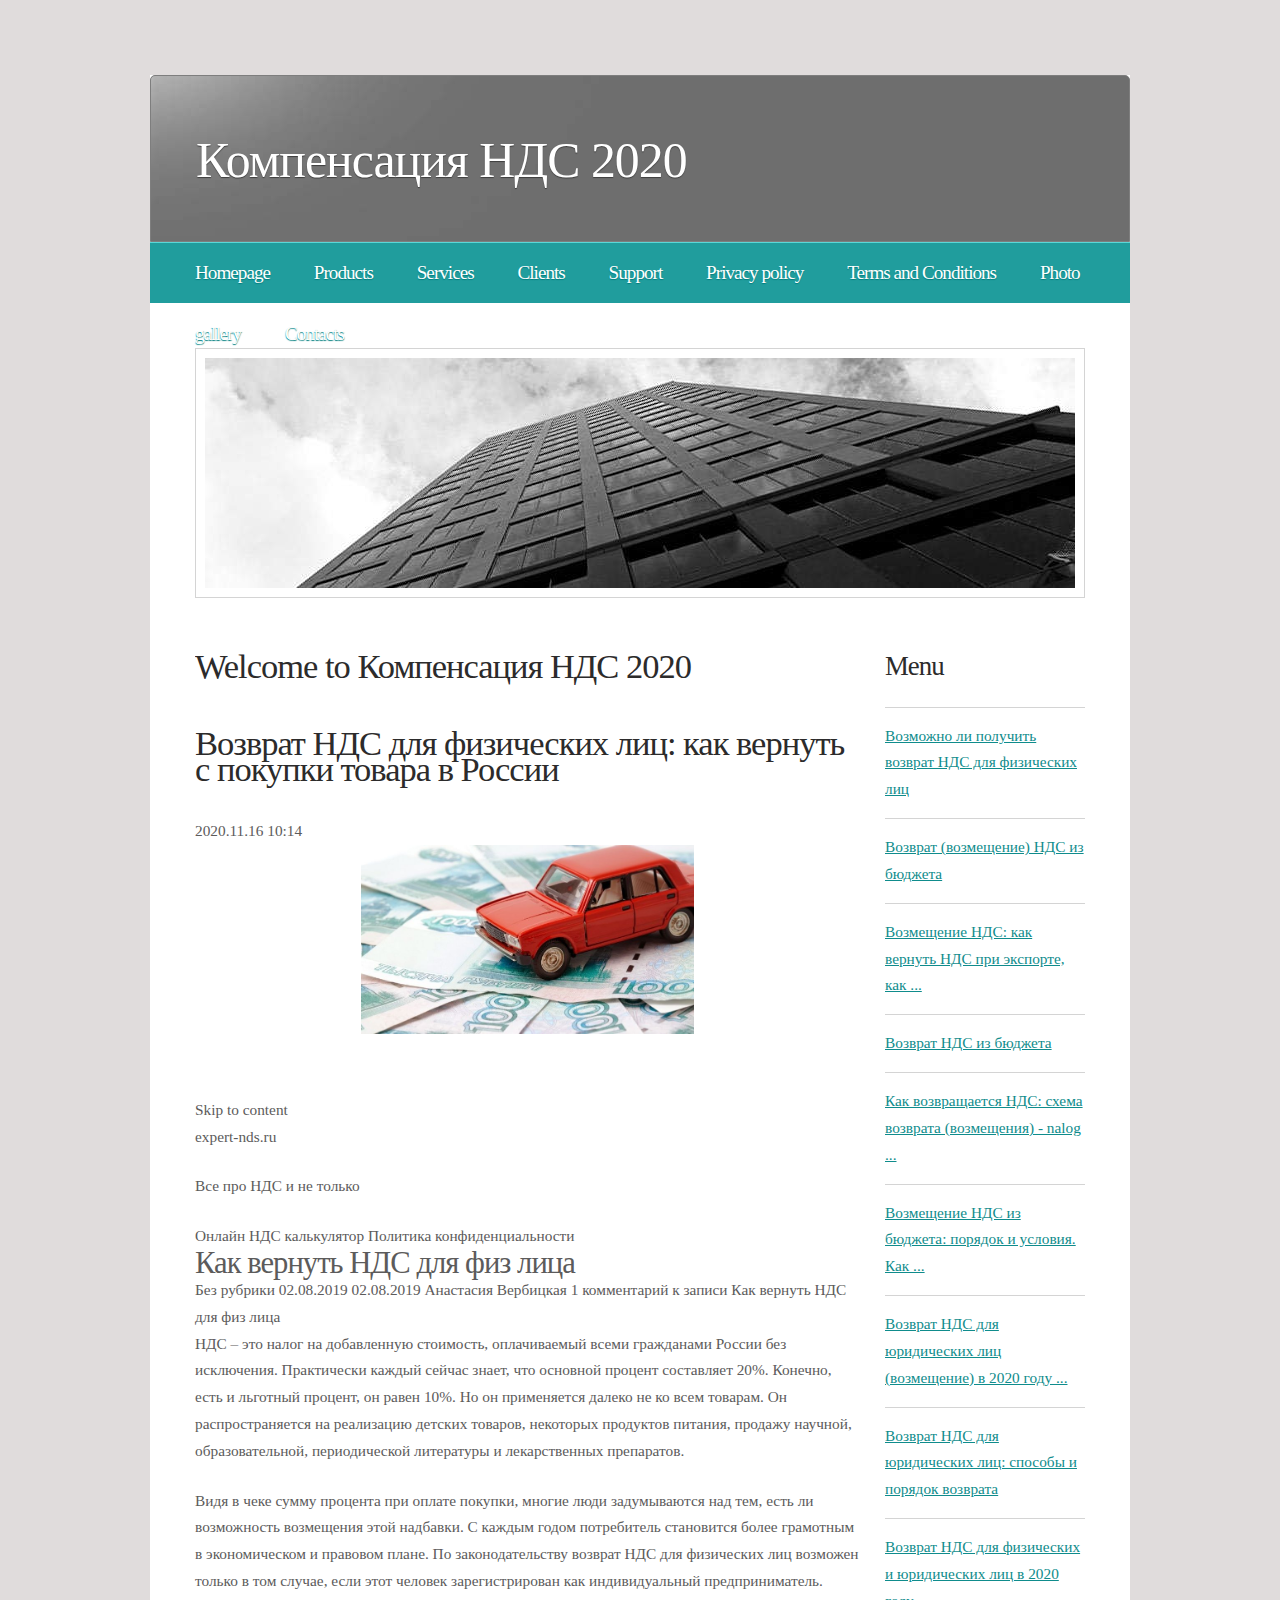
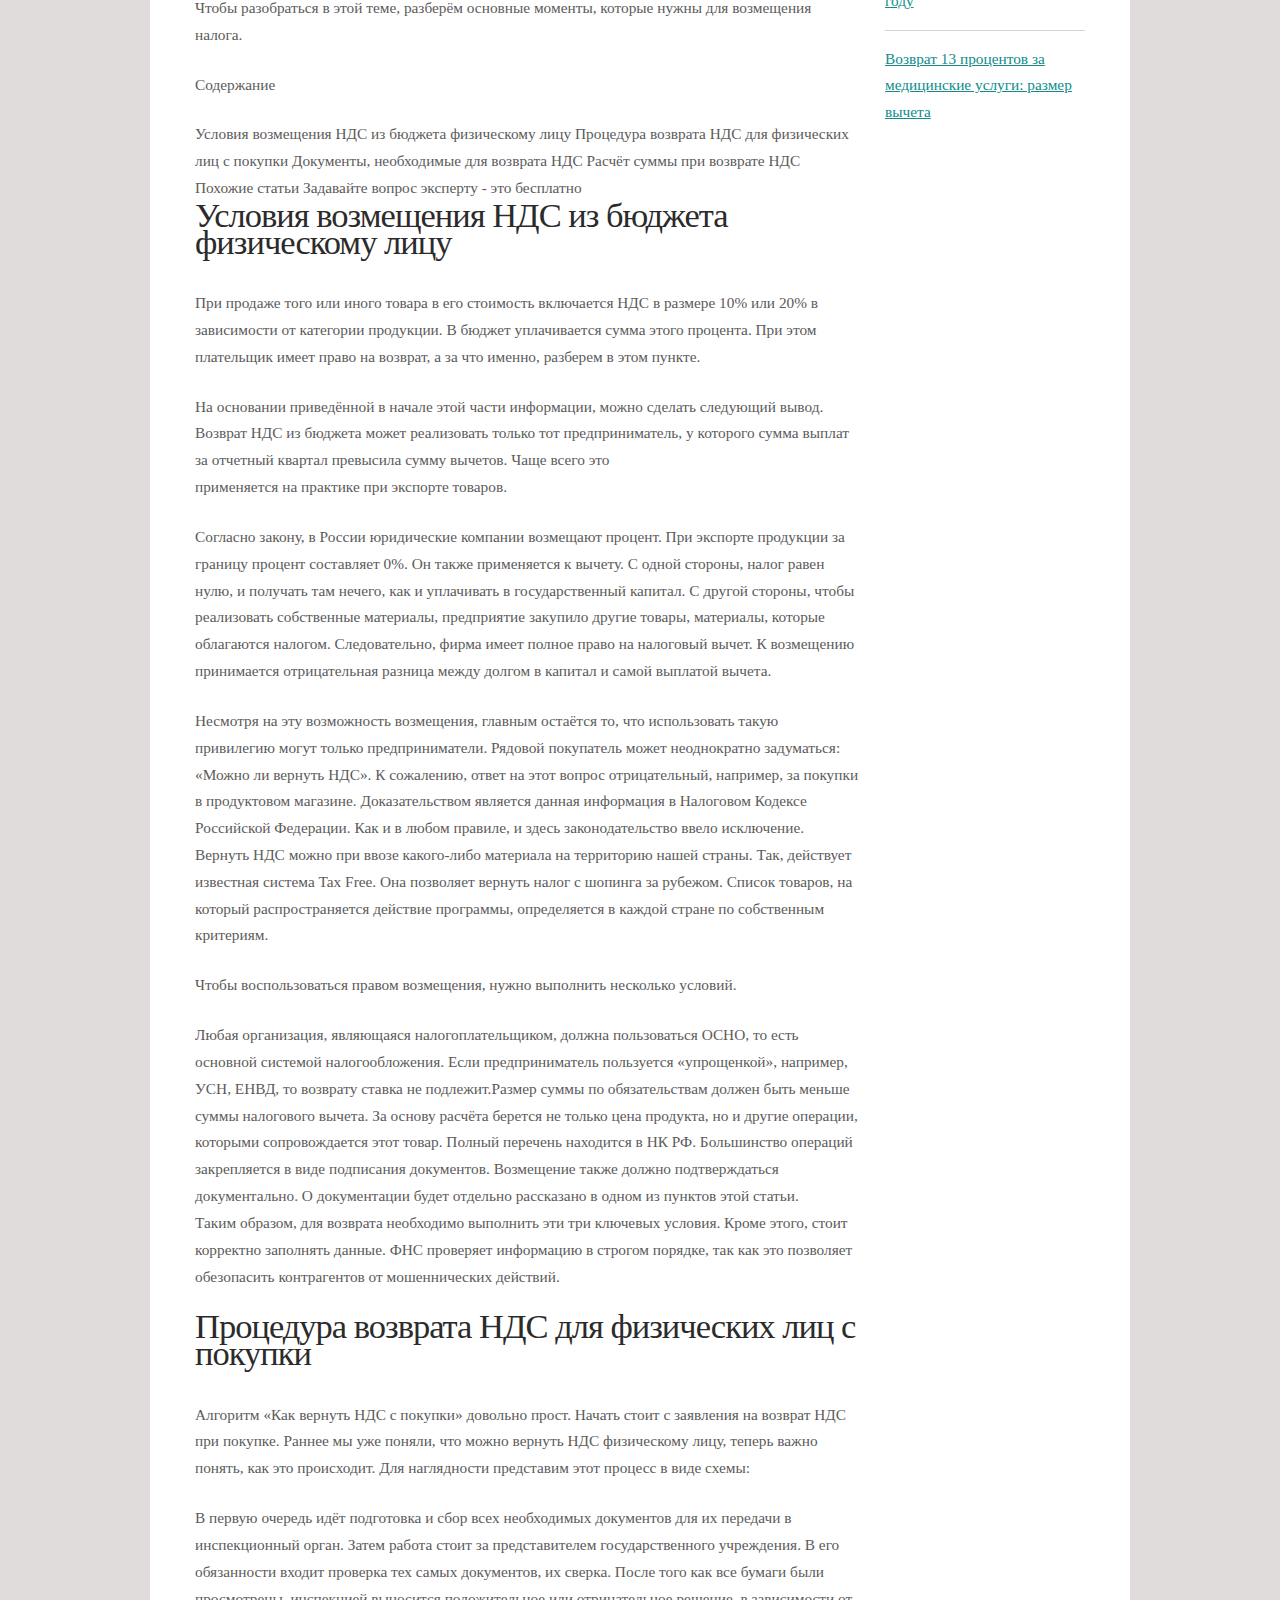
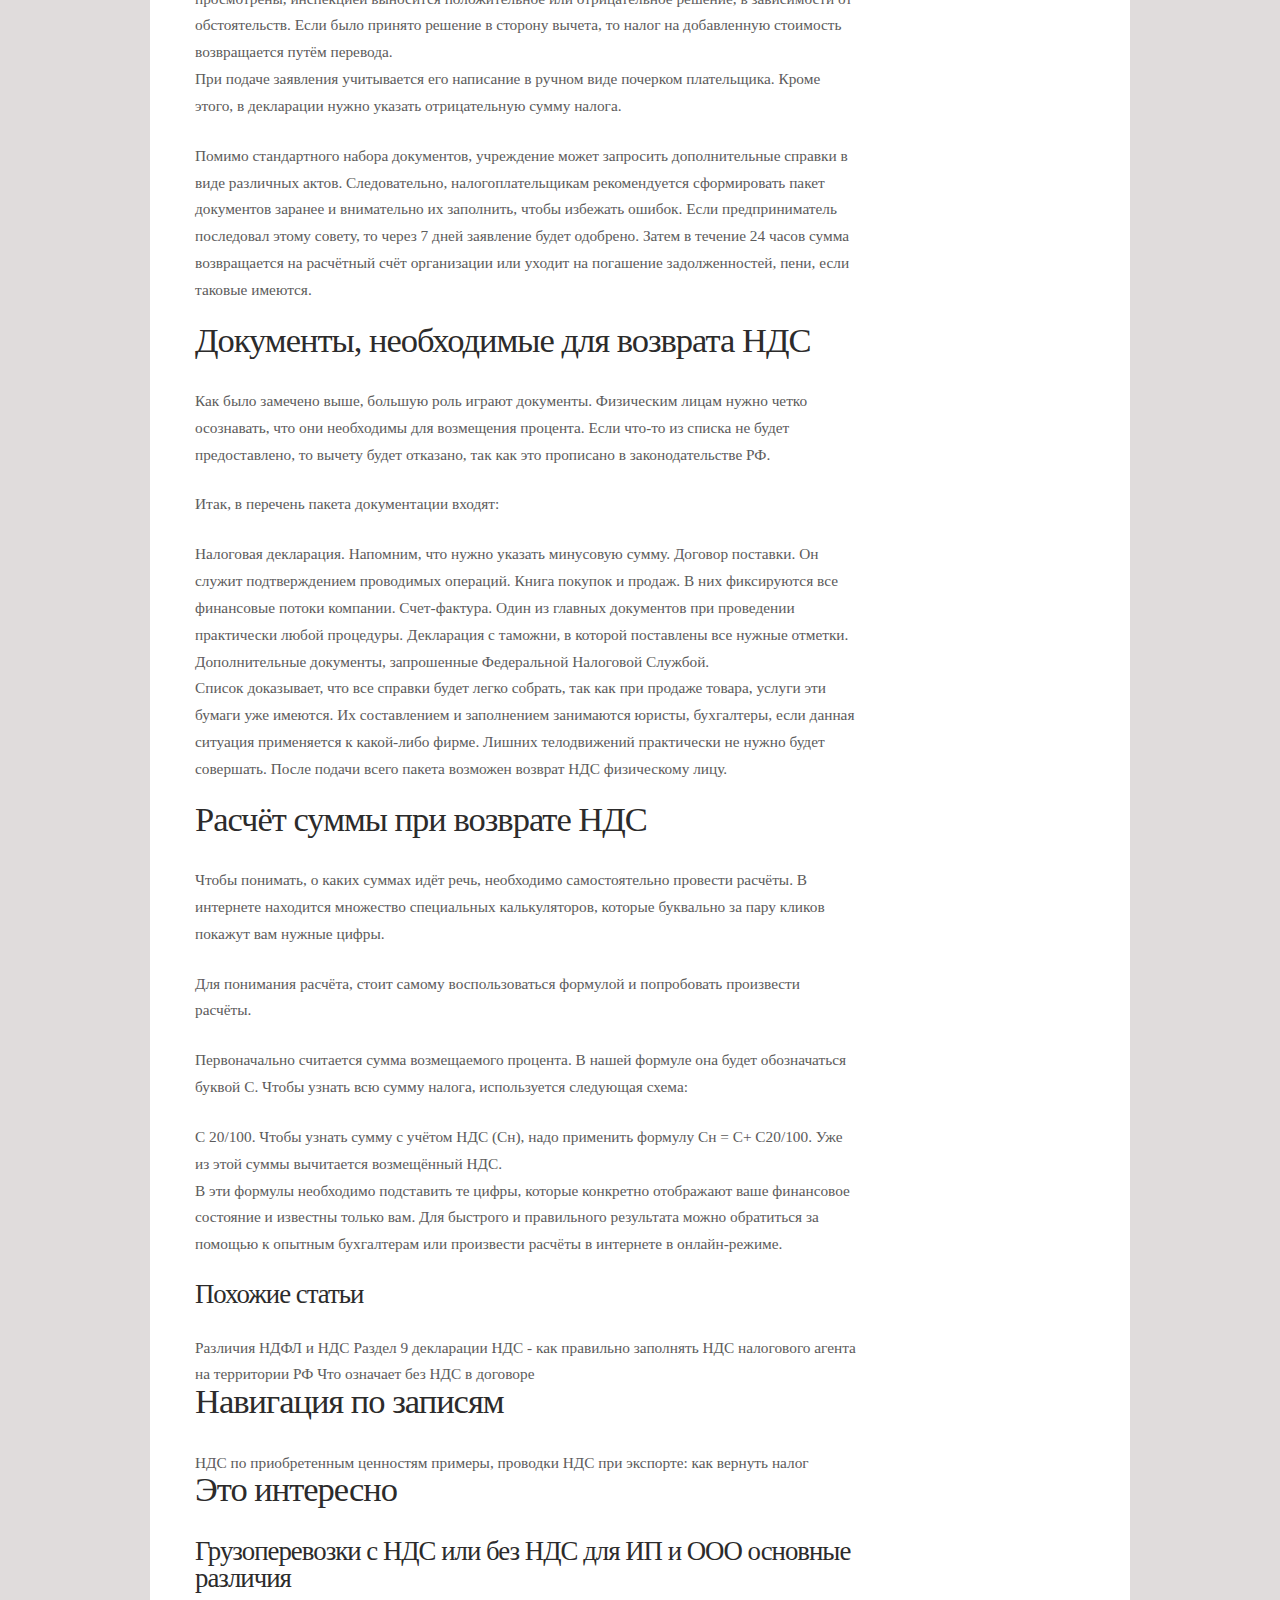
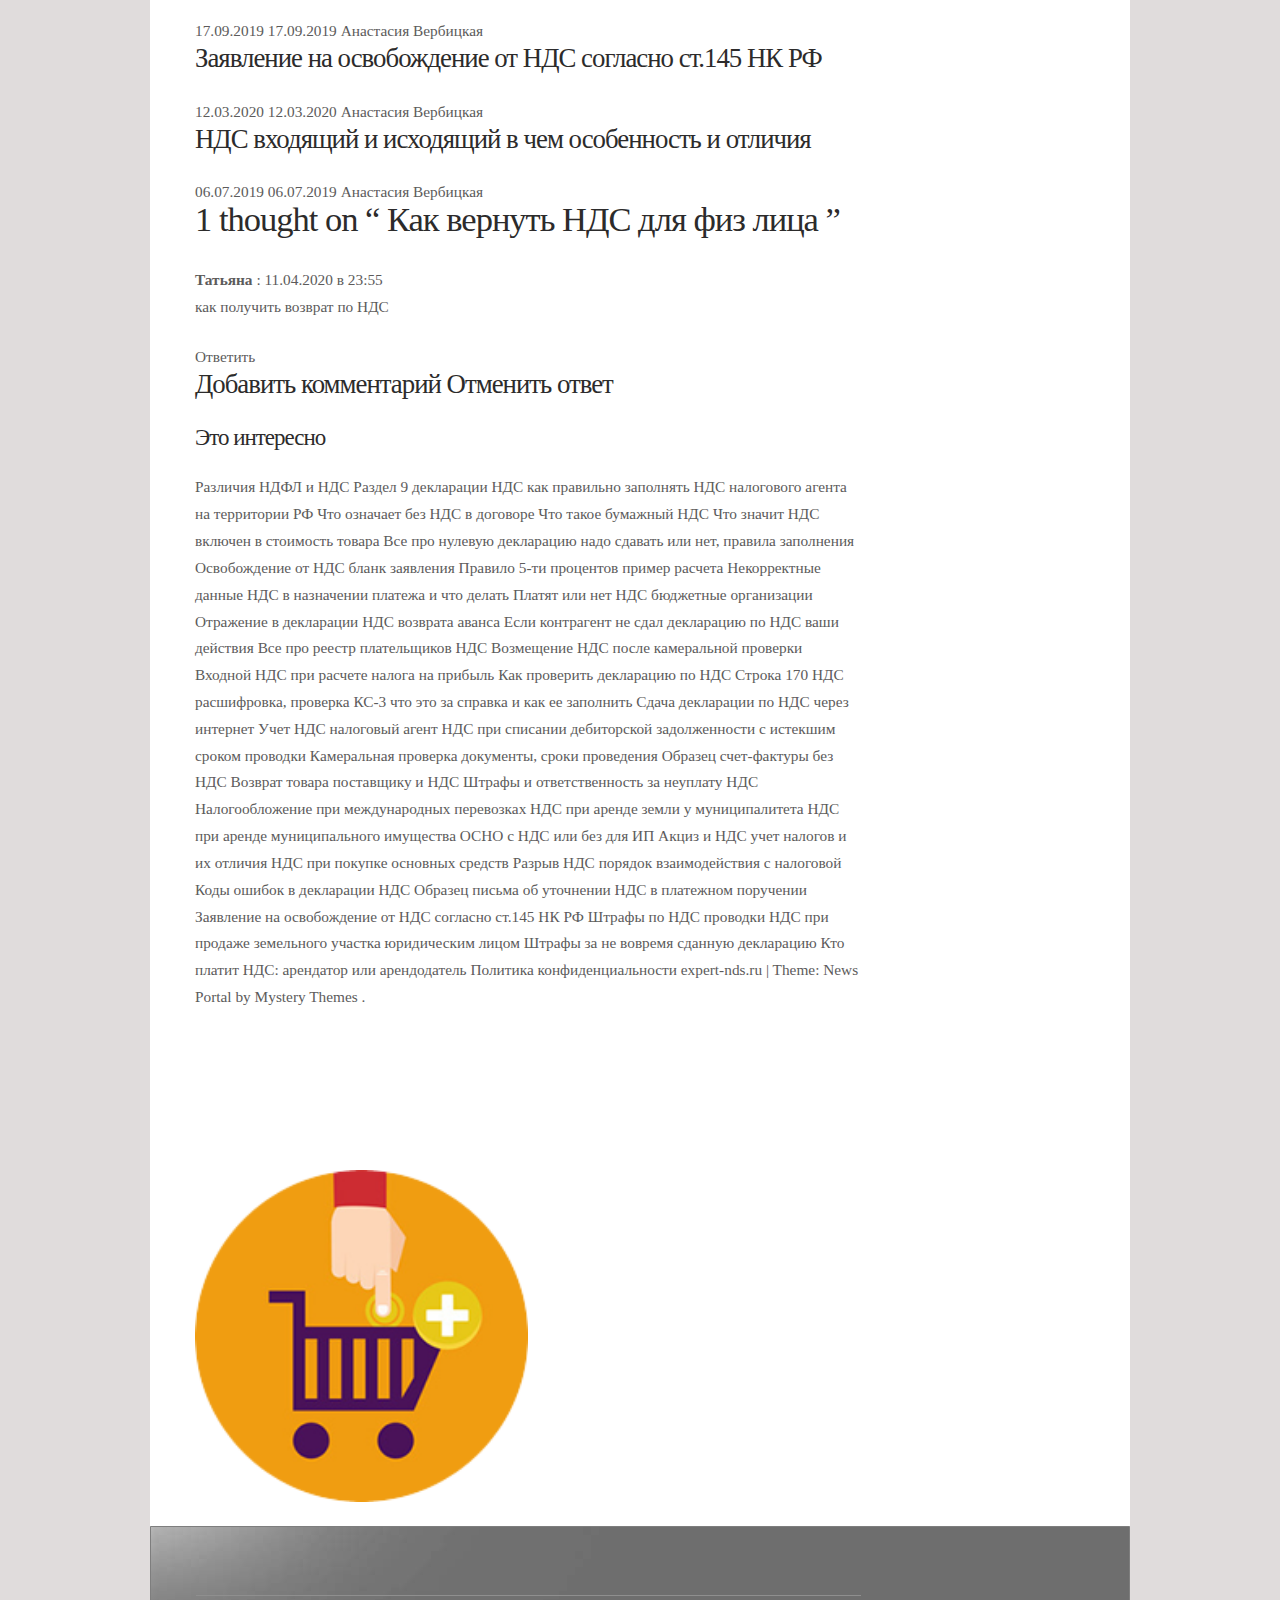
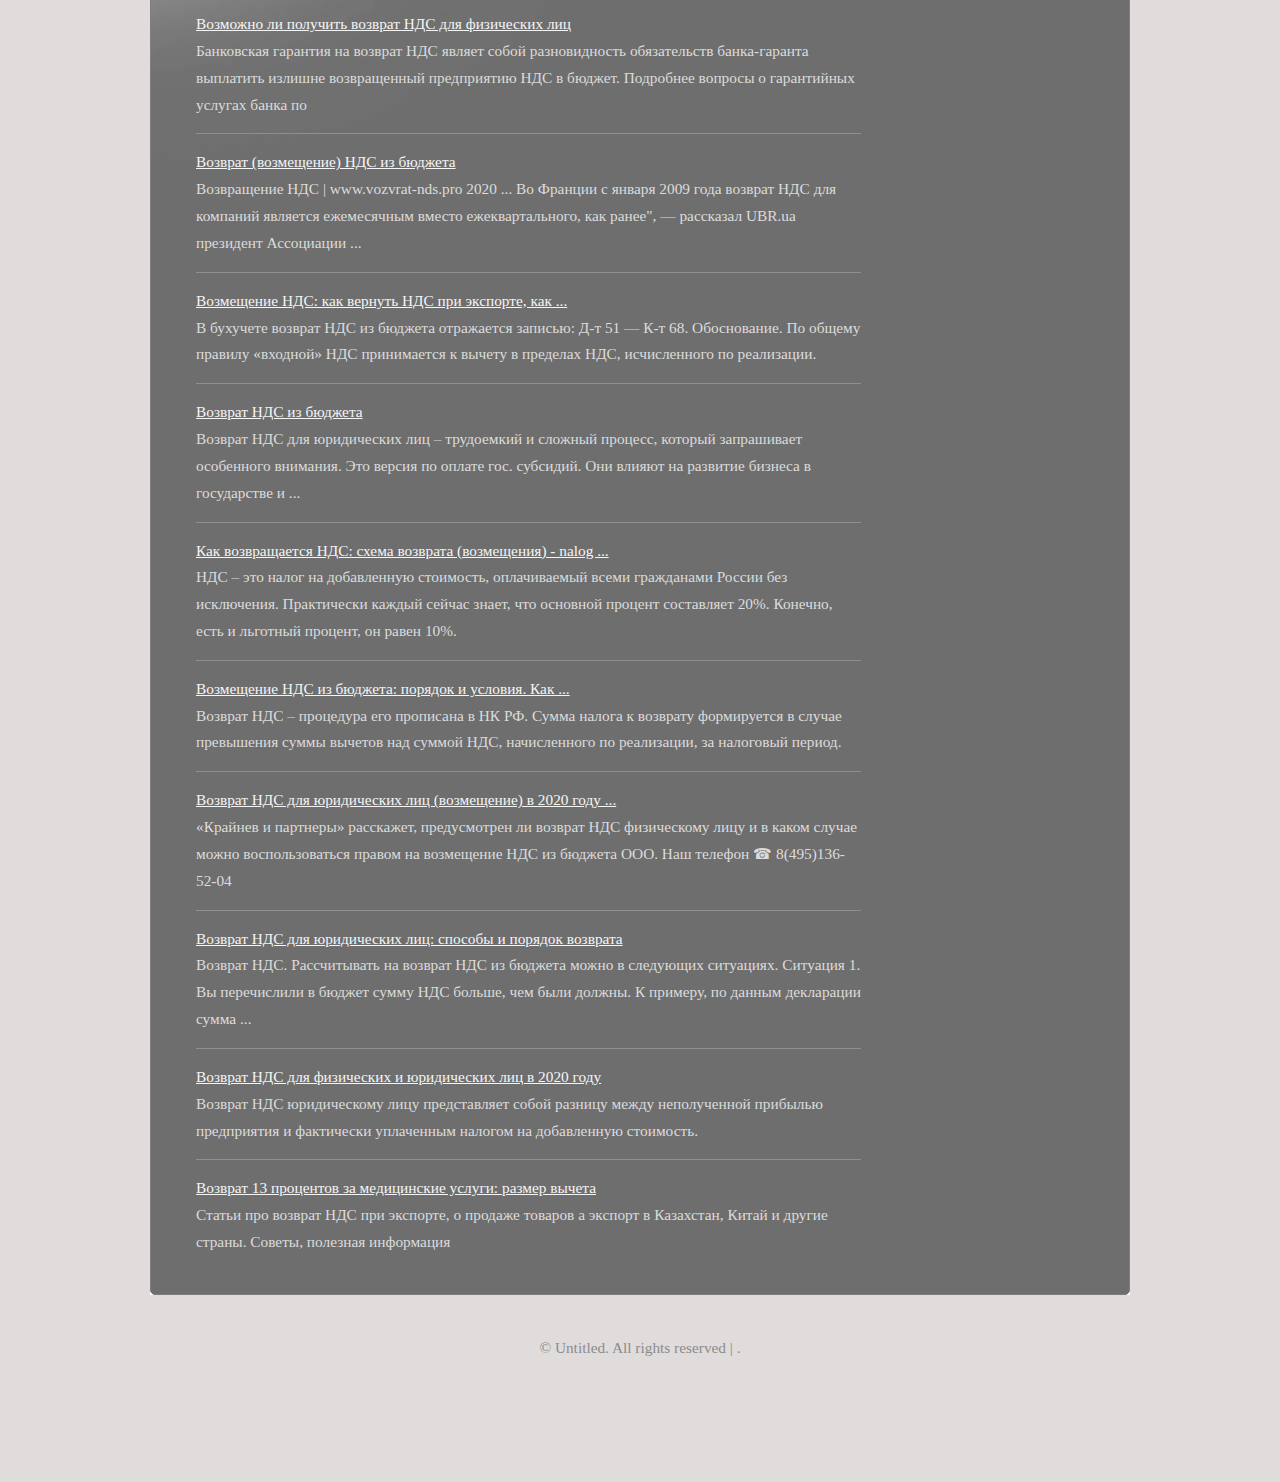
==== 1.html @ f651bb62 "Add files via upload" ====
<!DOCTYPE html PUBLIC "-//W3C//DTD XHTML 1.0 Strict//EN" "http://www.w3.org/TR/xhtml1/DTD/xhtml1-strict.dtd">

<html xmlns="http://www.w3.org/1999/xhtml">
<head>
<meta name="description" content="Возврат НДС для физических лиц: как вернуть с покупки товара в России" />
<meta name="keywords" content="Возврат НДС для физических лиц: как вернуть с покупки товара в России" />
<title>Возврат НДС для физических лиц: как вернуть с покупки товара в России | Компенсация НДС 2020</title>
<meta http-equiv="content-type" content="text/html; charset=utf-8" />
<link rel="stylesheet" type="text/css" href="style.css" />


</head>
<body  id="14QPqqY">
<div id="wrapper">
	<div id="header">
		<div id="logo">
			<h1 id="qgcmP3Ce"><a href="index.html">Компенсация НДС 2020</a></h1>
		</div>
		<div id="slogan">
			<h2 id="Hm2IeWo"></h2>
		</div>
	</div>
	<div id="menu">
		<ul>
			<li class="first current_page_item"><a href="index.html">Homepage</a></li>
			<li><a href="#">Products</a></li>
			<li><a href="#">Services</a></li>
			<li><a href="#">Clients</a></li>
			<li><a href="#">Support</a></li>
			<li><a href="privacy-policy.html">Privacy policy</a></li>
			<li><a href="terms.html">Terms and Conditions</a></li>
			<li><a href="photo.html">Photo gallery</a></li>
			<li class="last"><a href="contact.html">Contacts</a></li>
		</ul>
		<br class="clearfix" />
	</div>
	<div id="splash">
		<img class="pic" src="images/pic01.jpg" width="870" height="230" alt="" />
	</div>
	<div id="page">
		<div id="content">
			<div class="box"  id="w4zCygX6">
				<h2>Welcome to Компенсация НДС 2020</h2>
			</div>
<h2 id="Ea2cgGzxMyv1F">Возврат НДС для физических лиц: как вернуть с покупки товара в России</h2> 2020.11.16 10:14
				<center><img src="img/28f6651fa36abc8c3f069e4875350391.jpg" width="50%"   id="WeCRjsF5xlaztJ"></center><br><br>Skip to content <p> expert-nds.ru </p> <p> Все про НДС и не только</p> <i> </i> <i> </i> Онлайн НДС калькулятор Политика конфиденциальности <span> <i> </i> </span> <h1> Как вернуть НДС для физ лица</h1> <span> Без рубрики </span> <span> 02.08.2019 02.08.2019 </span> <span> <span> Анастасия Вербицкая </span> </span> <span> 1 комментарий<span> к записи Как вернуть НДС для физ лица</span> </span> <span> </span> <p> НДС – это налог на добавленную стоимость, оплачиваемый всеми гражданами России без исключения. Практически каждый сейчас знает, что основной процент составляет 20%. Конечно, есть и льготный процент, он равен 10%. Но он применяется далеко не ко всем товарам. Он распространяется на реализацию детских товаров, некоторых продуктов питания, продажу научной, образовательной, периодической литературы и лекарственных препаратов.</p> <p> Видя в чеке сумму процента при оплате покупки, многие люди задумываются над тем, есть ли возможность возмещения этой надбавки. С каждым годом потребитель становится более грамотным в экономическом и правовом плане. По законодательству возврат НДС для физических лиц возможен только в том случае, если этот человек зарегистрирован как индивидуальный предприниматель. Чтобы разобраться в этой теме, разберём основные моменты, которые нужны для возмещения налога.</p> <p> Содержание</p> <span> </span> Условия возмещения НДС из бюджета физическому лицу Процедура возврата НДС для физических лиц с покупки Документы, необходимые для возврата НДС Расчёт суммы при возврате НДС Похожие статьи Задавайте вопрос эксперту - это бесплатно <h2> <span> </span> Условия возмещения НДС из бюджета физическому лицу<span> </span> </h2> <p> При продаже того или иного товара в его стоимость включается НДС в размере 10% или 20% в зависимости от категории продукции. В бюджет уплачивается сумма этого процента. При этом плательщик имеет право на возврат, а за что именно, разберем в этом пункте.</p> <p> На основании приведённой в начале этой части информации, можно сделать следующий вывод. Возврат НДС из бюджета может реализовать только тот предприниматель, у которого сумма выплат за отчетный квартал превысила сумму вычетов. Чаще всего это<br> применяется на практике при экспорте товаров.</p> <p> Согласно закону, в России юридические компании возмещают процент. При экспорте продукции за границу процент составляет 0%. Он также применяется к вычету. С одной стороны, налог равен нулю, и получать там нечего, как и уплачивать в государственный капитал. С другой стороны, чтобы реализовать собственные материалы, предприятие закупило другие товары, материалы, которые облагаются налогом. Следовательно, фирма имеет полное право на налоговый вычет. К возмещению принимается отрицательная разница между долгом в капитал и самой выплатой вычета.</p> <p> Несмотря на эту возможность возмещения, главным остаётся то, что использовать такую привилегию могут только предприниматели. Рядовой покупатель может неоднократно задуматься: «Можно ли вернуть НДС». К сожалению, ответ на этот вопрос отрицательный, например, за покупки в продуктовом магазине. Доказательством является данная информация в Налоговом Кодексе Российской Федерации. Как и в любом правиле, и здесь законодательство ввело исключение. Вернуть НДС можно при ввозе какого-либо материала на территорию нашей страны. Так, действует известная система Tax Free. Она позволяет вернуть налог с шопинга за рубежом. Список товаров, на который распространяется действие программы, определяется в каждой стране по собственным критериям.</p> <p> Чтобы воспользоваться правом возмещения, нужно выполнить несколько условий.</p> Любая организация, являющаяся налогоплательщиком, должна пользоваться ОСНО, то есть основной системой налогообложения. Если предприниматель пользуется «упрощенкой», например, УСН, ЕНВД, то возврату ставка не подлежит.Размер суммы по обязательствам должен быть меньше суммы налогового вычета. За основу расчёта берется не только цена продукта, но и другие операции, которыми сопровождается этот товар. Полный перечень находится в НК РФ. Большинство операций закрепляется в виде подписания документов. Возмещение также должно подтверждаться документально. О документации будет отдельно рассказано в одном из пунктов этой статьи. <p> Таким образом, для возврата необходимо выполнить эти три ключевых условия. Кроме этого, стоит корректно заполнять данные. ФНС проверяет информацию в строгом порядке, так как это позволяет обезопасить контрагентов от мошеннических действий.</p> <h2> <span> </span> Процедура возврата НДС для физических лиц с покупки<span> </span> </h2> <p> Алгоритм «Как вернуть НДС с покупки» довольно прост. Начать стоит с заявления на возврат НДС при покупке. Раннее мы уже поняли, что можно вернуть НДС физическому лицу, теперь важно понять, как это происходит. Для наглядности представим этот процесс в виде схемы:</p> В первую очередь идёт подготовка и сбор всех необходимых документов для их передачи в инспекционный орган. Затем работа стоит за представителем государственного учреждения. В его обязанности входит проверка тех самых документов, их сверка. После того как все бумаги были просмотрены, инспекцией выносится положительное или отрицательное решение, в зависимости от обстоятельств. Если было принято решение в сторону вычета, то налог на добавленную стоимость возвращается путём перевода. <p> При подаче заявления учитывается его написание в ручном виде почерком плательщика. Кроме этого, в декларации нужно указать отрицательную сумму налога.</p> <p> Помимо стандартного набора документов, учреждение может запросить дополнительные справки в виде различных актов. Следовательно, налогоплательщикам рекомендуется сформировать пакет документов заранее и внимательно их заполнить, чтобы избежать ошибок. Если предприниматель последовал этому совету, то через 7 дней заявление будет одобрено. Затем в течение 24 часов сумма возвращается на расчётный счёт организации или уходит на погашение задолженностей, пени, если таковые имеются.</p> <h2> <span> </span> Документы, необходимые для возврата НДС<span> </span> </h2> <p> Как было замечено выше, большую роль играют документы. Физическим лицам нужно четко осознавать, что они необходимы для возмещения процента. Если что-то из списка не будет предоставлено, то вычету будет отказано, так как это прописано в законодательстве РФ.</p> <p> Итак, в перечень пакета документации входят:</p> Налоговая декларация. Напомним, что нужно указать минусовую сумму. Договор поставки. Он служит подтверждением проводимых операций. Книга покупок и продаж. В них фиксируются все финансовые потоки компании. Счет-фактура. Один из главных документов при проведении практически любой процедуры. Декларация с таможни, в которой поставлены все нужные отметки. Дополнительные документы, запрошенные Федеральной Налоговой Службой. <p> Список доказывает, что все справки будет легко собрать, так как при продаже товара, услуги эти бумаги уже имеются. Их составлением и заполнением занимаются юристы, бухгалтеры, если данная ситуация применяется к какой-либо фирме. Лишних телодвижений практически не нужно будет совершать. После подачи всего пакета возможен возврат НДС физическому лицу.</p> <h2> <span> </span> Расчёт суммы при возврате НДС<span> </span> </h2> <p> Чтобы понимать, о каких суммах идёт речь, необходимо самостоятельно провести расчёты. В интернете находится множество специальных калькуляторов, которые буквально за пару кликов покажут вам нужные цифры.</p> <p> Для понимания расчёта, стоит самому воспользоваться формулой и попробовать произвести расчёты.</p> <p> Первоначально считается сумма возмещаемого процента. В нашей формуле она будет обозначаться буквой С. Чтобы узнать всю сумму налога, используется следующая схема:</p> С 20/100. Чтобы узнать сумму с учётом НДС (Сн), надо применить формулу Сн = С+ С20/100. Уже из этой суммы вычитается возмещённый НДС. <p> В эти формулы необходимо подставить те цифры, которые конкретно отображают ваше финансовое состояние и известны только вам. Для быстрого и правильного результата можно обратиться за помощью к опытным бухгалтерам или произвести расчёты в интернете в онлайн-режиме.</p> <h3> <span> </span> Похожие статьи<span> </span> </h3> <span> Различия НДФЛ и НДС</span> <span> Раздел 9 декларации НДС - как правильно заполнять</span> <span> НДС налогового агента на территории РФ</span> <span> Что означает без НДС в договоре</span> <h2> Навигация по записям</h2> НДС по приобретенным ценностям примеры, проводки НДС при экспорте: как вернуть налог <h2> Это интересно</h2> <h3> Грузоперевозки с НДС или без НДС для ИП и ООО основные различия </h3> <span> 17.09.2019 17.09.2019 </span> <span> <span> Анастасия Вербицкая </span> </span> <h3> Заявление на освобождение от НДС согласно ст.145 НК РФ </h3> <span> 12.03.2020 12.03.2020 </span> <span> <span> Анастасия Вербицкая </span> </span> <h3> НДС входящий и исходящий в чем особенность и отличия </h3> <span> 06.07.2019 06.07.2019 </span> <span> <span> Анастасия Вербицкая </span> </span> <h2> 1 thought on &ldquo;<span> Как вернуть НДС для физ лица</span> &rdquo; </h2> <b> Татьяна</b> <span> :</span> 11.04.2020 в 23:55 <p> как получить возврат по НДС</p> Ответить <h3> Добавить комментарий Отменить ответ </h3> <h4> Это интересно</h4> Различия НДФЛ и НДС Раздел 9 декларации НДС как правильно заполнять НДС налогового агента на территории РФ Что означает без НДС в договоре Что такое бумажный НДС Что значит НДС включен в стоимость товара Все про нулевую декларацию надо сдавать или нет, правила заполнения Освобождение от НДС бланк заявления Правило 5-ти процентов пример расчета Некорректные данные НДС в назначении платежа и что делать Платят или нет НДС бюджетные организации Отражение в декларации НДС возврата аванса Если контрагент не сдал декларацию по НДС ваши действия Все про реестр плательщиков НДС Возмещение НДС после камеральной проверки Входной НДС при расчете налога на прибыль Как проверить декларацию по НДС Строка 170 НДС расшифровка, проверка КС-3 что это за справка и как ее заполнить Сдача декларации по НДС через интернет Учет НДС налоговый агент НДС при списании дебиторской задолженности с истекшим сроком проводки Камеральная проверка документы, сроки проведения Образец счет-фактуры без НДС Возврат товара поставщику и НДС Штрафы и ответственность за неуплату НДС Налогообложение при международных перевозках НДС при аренде земли у муниципалитета НДС при аренде муниципального имущества ОСНО с НДС или без для ИП Акциз и НДС учет налогов и их отличия НДС при покупке основных средств Разрыв НДС порядок взаимодействия с налоговой Коды ошибок в декларации НДС Образец письма об уточнении НДС в платежном поручении Заявление на освобождение от НДС согласно ст.145 НК РФ Штрафы по НДС проводки НДС при продаже земельного участка юридическим лицом Штрафы за не вовремя сданную декларацию Кто платит НДС: арендатор или арендодатель Политика конфиденциальности <span> expert-nds.ru </span> <span> | </span> Theme: News Portal by Mystery Themes . <i> </i><br>
						
<iframe width="615 height="315" src="https://www.youtube.com/embed/sjPAZXuSagI" frameborder="0" allow="accelerometer; autoplay; encrypted-media; gyroscope; picture-in-picture" allowfullscreen></iframe><br>		<img src="img/0d5dc16648f1014c10eb66c1b062bd22.jpg" width="50%"/>

			<br class="clearfix" />
		</div>
		<div id="sidebar">
			<div class="box">
				<h3>Menu</h3>
<ul>
<li><a href="index.html">Возможно ли получить возврат НДС для физических лиц</a></li>
<li><a href="1.html">Возврат (возмещение) НДС из бюджета</a><br></li>
<li><a href="2.html">Возмещение НДС: как вернуть НДС при экспорте, как ...</a><br></li>
<li><a href="3.html">Возврат НДС из бюджета</a><br></li>
<li><a href="4.html">Как возвращается НДС: схема возврата (возмещения) - nalog ...</a><br></li>
<li><a href="5.html">Возмещение НДС из бюджета: порядок и условия. Как ...</a><br></li>
<li><a href="6.html">Возврат НДС для юридических лиц (возмещение) в 2020 году ...</a><br></li>
<li><a href="7.html">Возврат НДС для юридических лиц: способы и порядок возврата</a><br></li>
<li><a href="8.html">Возврат НДС для физических и юридических лиц в 2020 году</a><br></li>
<li><a href="9.html">Возврат 13 процентов за медицинские услуги: размер вычета</a><br></li>
</ul>
			</div>

		</div>
		<br class="clearfix"  id="2nToy7Tacuirf"/>
	</div>
	<div id="page-bottom">
		<div id="page-bottom-content">
				<p>
					<ul>
<li><a href="index.html">Возможно ли получить возврат НДС для физических лиц</a><br> Банковская гарантия на возврат НДС являет собой разновидность обязательств банка-гаранта выплатить излишне возвращенный предприятию НДС в бюджет. Подробнее вопросы о гарантийных услугах банка по</li>
<li><a href="1.html">Возврат (возмещение) НДС из бюджета</a><br> Возвращение НДС | www.vozvrat-nds.pro 2020 ... Во Франции с января 2009 года возврат НДС для компаний является ежемесячным вместо ежеквартального, как ранее", — рассказал UBR.ua президент Ассоциации ...</li>
<li><a href="2.html">Возмещение НДС: как вернуть НДС при экспорте, как ...</a><br> В бухучете возврат НДС из бюджета отражается записью: Д-т 51 — К-т 68. Обоснование. По общему правилу «входной» НДС принимается к вычету в пределах НДС, исчисленного по реализации.</li>
<li><a href="3.html">Возврат НДС из бюджета</a><br> Возврат НДС для юридических лиц – трудоемкий и сложный процесс, который запрашивает особенного внимания. Это версия по оплате гос. субсидий. Они влияют на развитие бизнеса в государстве и ...</li>
<li><a href="4.html">Как возвращается НДС: схема возврата (возмещения) - nalog ...</a><br> НДС – это налог на добавленную стоимость, оплачиваемый всеми гражданами России без исключения. Практически каждый сейчас знает, что основной процент составляет 20%. Конечно, есть и льготный процент, он равен 10%.</li>
<li><a href="5.html">Возмещение НДС из бюджета: порядок и условия. Как ...</a><br> Возврат НДС – процедура его прописана в НК РФ. Сумма налога к возврату формируется в случае превышения суммы вычетов над суммой НДС, начисленного по реализации, за налоговый период.</li>
<li><a href="6.html">Возврат НДС для юридических лиц (возмещение) в 2020 году ...</a><br> «Крайнев и партнеры» расскажет, предусмотрен ли возврат НДС физическому лицу и в каком случае можно воспользоваться правом на возмещение НДС из бюджета ООО. Наш телефон ☎ 8(495)136-52-04</li>
<li><a href="7.html">Возврат НДС для юридических лиц: способы и порядок возврата</a><br> Возврат НДС. Рассчитывать на возврат НДС из бюджета можно в следующих ситуациях. Ситуация 1. Вы перечислили в бюджет сумму НДС больше, чем были должны. К примеру, по данным декларации сумма ...</li>
<li><a href="8.html">Возврат НДС для физических и юридических лиц в 2020 году</a><br> Возврат НДС юридическому лицу представляет собой разницу между неполученной прибылью предприятия и фактически уплаченным налогом на добавленную стоимость.</li>
<li><a href="9.html">Возврат 13 процентов за медицинские услуги: размер вычета</a><br> Статьи про возврат НДС при экспорте, о продаже товаров а экспорт в Казахстан, Китай и другие страны. Советы, полезная информация</li>
</ul>
				</p>
		</div>
		<br class="clearfix"   id="YfvqZwaZ"/>
	</div>
</div>
<div id="footer">
	&copy; Untitled. All rights reserved | </a>.
</div>
</body>
</html>
---- style.css ----
/*
Design by TEMPLATED
http://templated.co
Released for free under the Creative Commons Attribution License

Name       : Big Business
Description: A two-column, fixed-width design with a bright color scheme.
Version    : 1.0
Released   : 20120210
*/

* {
	margin: 0;
	padding: 0;
}

a {
	text-decoration: underline;
	color: #0F8C8C;
}

a:hover {
	text-decoration: none;
}

body {
	font-size: 11.5pt;
	color: #5C5B5B;
	line-height: 1.75em;
	background: #E0DCDC url(images/img01.gif) repeat-x top left;
}

body,input {
	font-family: Georgia, serif;
}

strong {
	color: #2C2B2B;
}

br.clearfix {
	clear: both;
}

h1,h2,h3,h4 {
	font-weight: normal;
	letter-spacing: -1px;
}

h2 {
	font-size: 2.25em;
}

h2,h3,h4 {
	color: #2C2B2B;
	margin-bottom: 1em;
}

h3 {
	font-size: 1.75em;
}

h4 {
	font-size: 1.5em;
}

img.alignleft {
	margin: 5px 20px 20px 0;
	float: left;
}

img.aligntop {
	margin: 5px 0 20px 0;
}

img.pic {
	padding: 5px;
	border: solid 1px #D4D4D4;
}

p {
	margin-bottom: 1.5em;
}

ul {
	margin-bottom: 1.5em;
}

ul h4 {
	margin-bottom: 0.35em;
}

.box {
	overflow: hidden;
	margin-bottom: 1em;
}

.date {
	background: #6E6E6E;
	padding: 5px 6px 5px 6px;
	margin: 0 6px 0 0;
	color: #FFFFFF;
	font-size: 0.8em;
	border-radius: 2px;
}

#content {
	width: 665px;
	float: left;
	padding: 0;
}

#content-box1 {
	width: 320px;
	float: left;
}

#content-box2 {
	margin: 0 0 0 345px;
	width: 320px;
}

#footer {
	margin: 40px 0 120px 0;
	text-align: center;
	color: #8C8B8B;
}

#footer a {
	color: #8C8B8B;
}

#header {
	height: 75px;
	position: relative;
	background: #6E6E6E url(images/img03.jpg) top left no-repeat;
	padding: 45px;
	color: #FFFFFF;
	width: 888px;
	border: solid 1px #7E7E7E;
	border-top-left-radius: 5px;
	border-top-right-radius: 5px;
	overflow: hidden;
}

#logo {
	line-height: 160px;
	height: 160px;
	padding: 5px 0 0 0;
	position: absolute;
	top: 0;
	left: 45px;
}

#logo a {
	text-decoration: none;
	color: #FFFFFF;
	text-shadow: 0 1px 1px #3E3E3E;
}

#logo h1 {
	font-size: 3.25em;
}

#slogan {
	line-height: 160px;
	height: 160px;
	padding: 5px 0 0 0;
	position: absolute;
	right: 45px;
	top: 0;
}

#slogan h2 {
	color: #BEBEBE;
	font-size: 1.25em;
	text-shadow: 0 1px 1px #3E3E3E;
}

#menu {
	padding: 0 45px 0 45px;
	position: relative;
	background: #209D9D url(images/img02.gif) repeat-x top left;
	margin: 0 0 0 0;
	height: 60px;
	line-height: 60px;
	width: 890px;
	border-top: solid 1px #5AD7D7;
	text-shadow: 0 1px 1px #007D7D;
}

#menu a {
	text-decoration: none;
	color: #FFFFFF;
	font-size: 1.25em;
	letter-spacing: -1px;
}

#menu ul {
	list-style: none;
}

#menu ul li {
	padding: 0 20px 0 20px;
	display: inline;
}

#menu ul li.first {
	padding-left: 0;
}

#page {
	padding: 45px 45px 15px 45px;
	position: relative;
	width: 890px;
	margin: 0;
}

#page .section-list {
	list-style: none;
	padding-left: 0;
}

#page .section-list li {
	clear: both;
	padding: 30px 0 30px 0;
}

#page ul {
	list-style: none;
}

#page ul li {
	border-top: solid 1px #D4D4D4;
	padding: 15px 0 15px 0;
}

#page ul li.first {
	padding-top: 0;
	border-top: 0;
}

#page-bottom {
	position: relative;
	margin: 0;
	background: #6E6E6E url(images/img03.jpg) top left no-repeat;
	border: solid 1px #7E7E7E;
	width: 888px;
	padding: 45px 45px 0 45px;
	color: #DCDCDC;
	border-bottom-left-radius: 5px;
	border-bottom-right-radius: 5px;
}

#page-bottom a {
	color: #F5F5F5;
}

#page-bottom h2, #page-bottom h3, #page-bottom h4 {
	color: #FFFFFF;
}

#page-bottom ul {
	list-style: none;
}

#page-bottom ul li {
	border-top: solid 1px #8F8F8F;
	padding: 15px 0 15px 0;
}

#page-bottom ul li.first {
	padding-top: 0;
	border-top: 0;
}

#page-bottom-content {
	width: 665px;
	float: left;
}

#page-bottom-sidebar {
	width: 200px;
	margin: 0 0 0 690px;
}

#search input.form-submit {
	margin-left: 1em;
	color: #FFFFFF;
	padding: 10px;
	background: #2FACAC;
	border: 0;
}

#search input.form-text {
	border: solid 1px #8F8F8F;
	padding: 10px;
}

#sidebar {
	width: 200px;
	padding: 0;
	margin: 0 0 0 690px;
}

#splash {
	margin: 0 0 0 0;
	height: 250px;
	position: relative;
	padding: 45px 45px 10px 45px;
	width: 890px;
}

#splash .pic {
	padding: 9px;
}

#wrapper {
	position: relative;
	width: 980px;
	margin: 75px auto 0 auto;
	background: #FFFFFF;
}
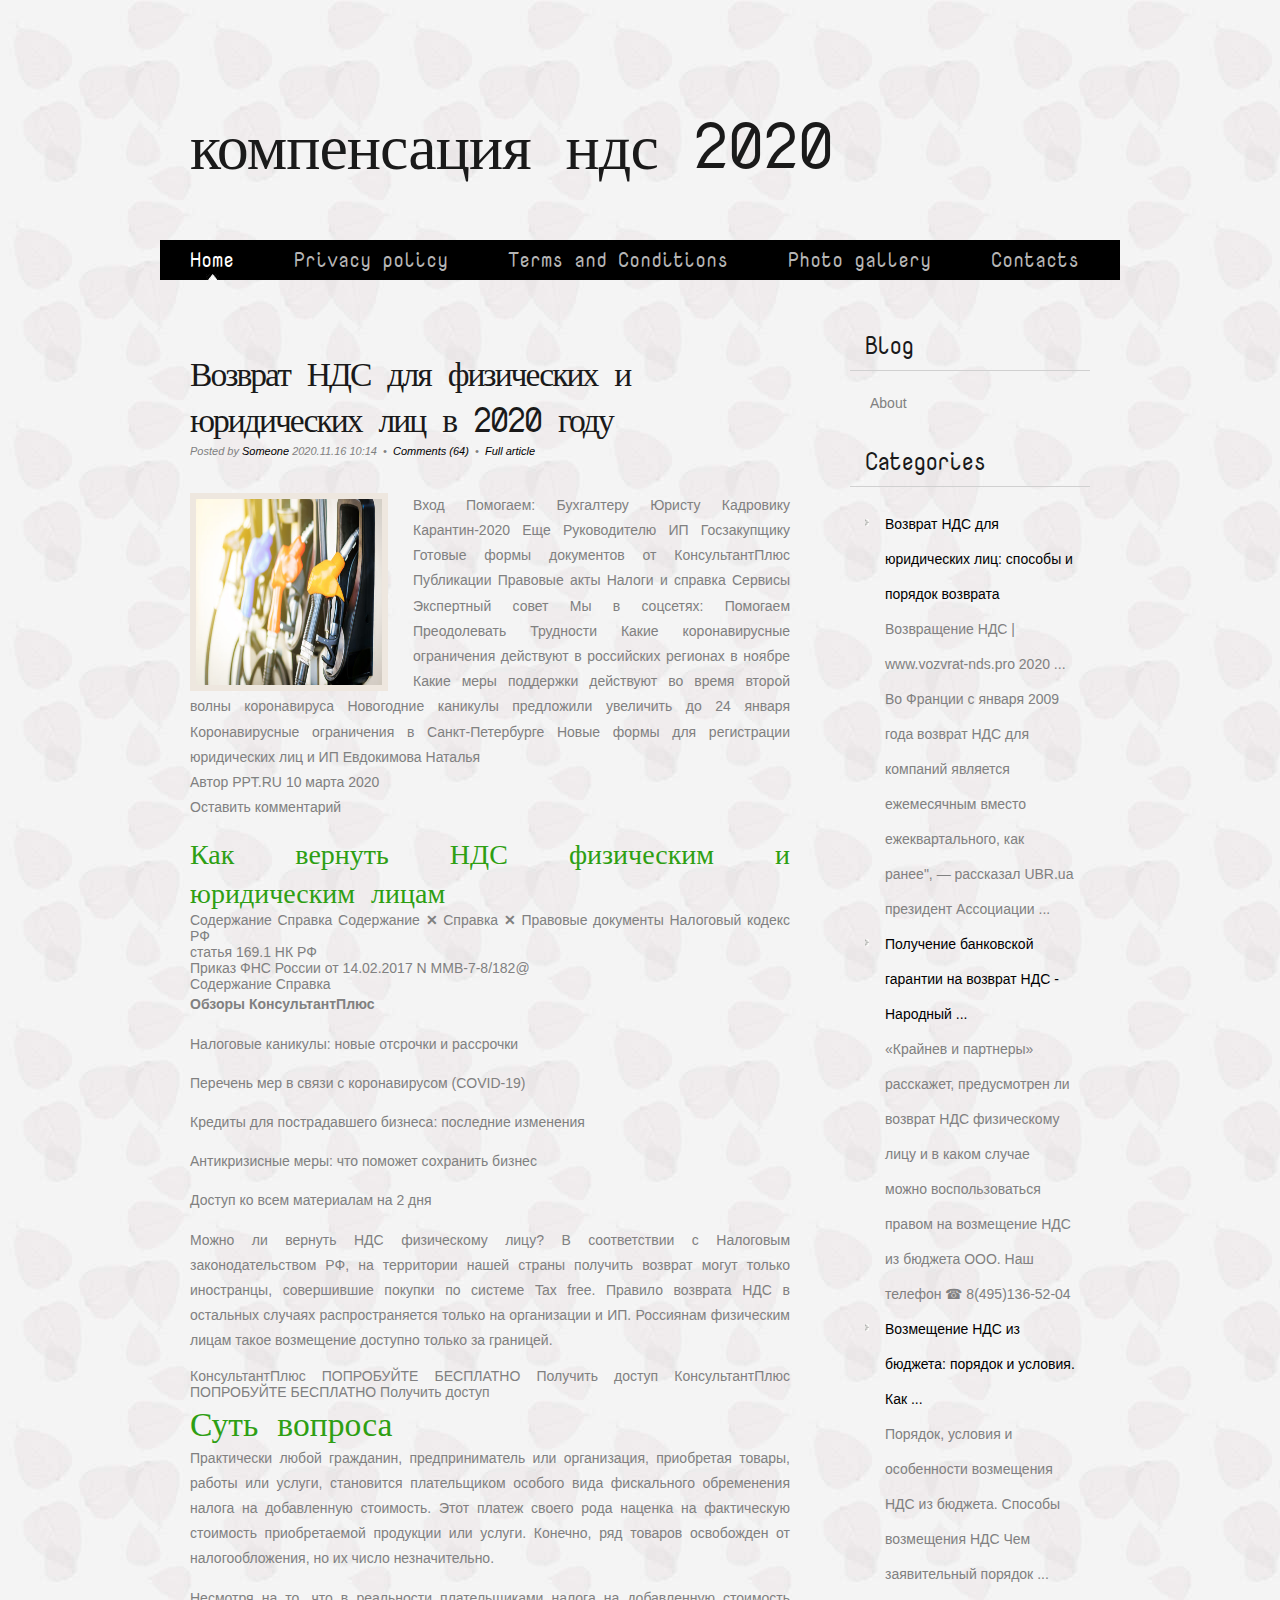
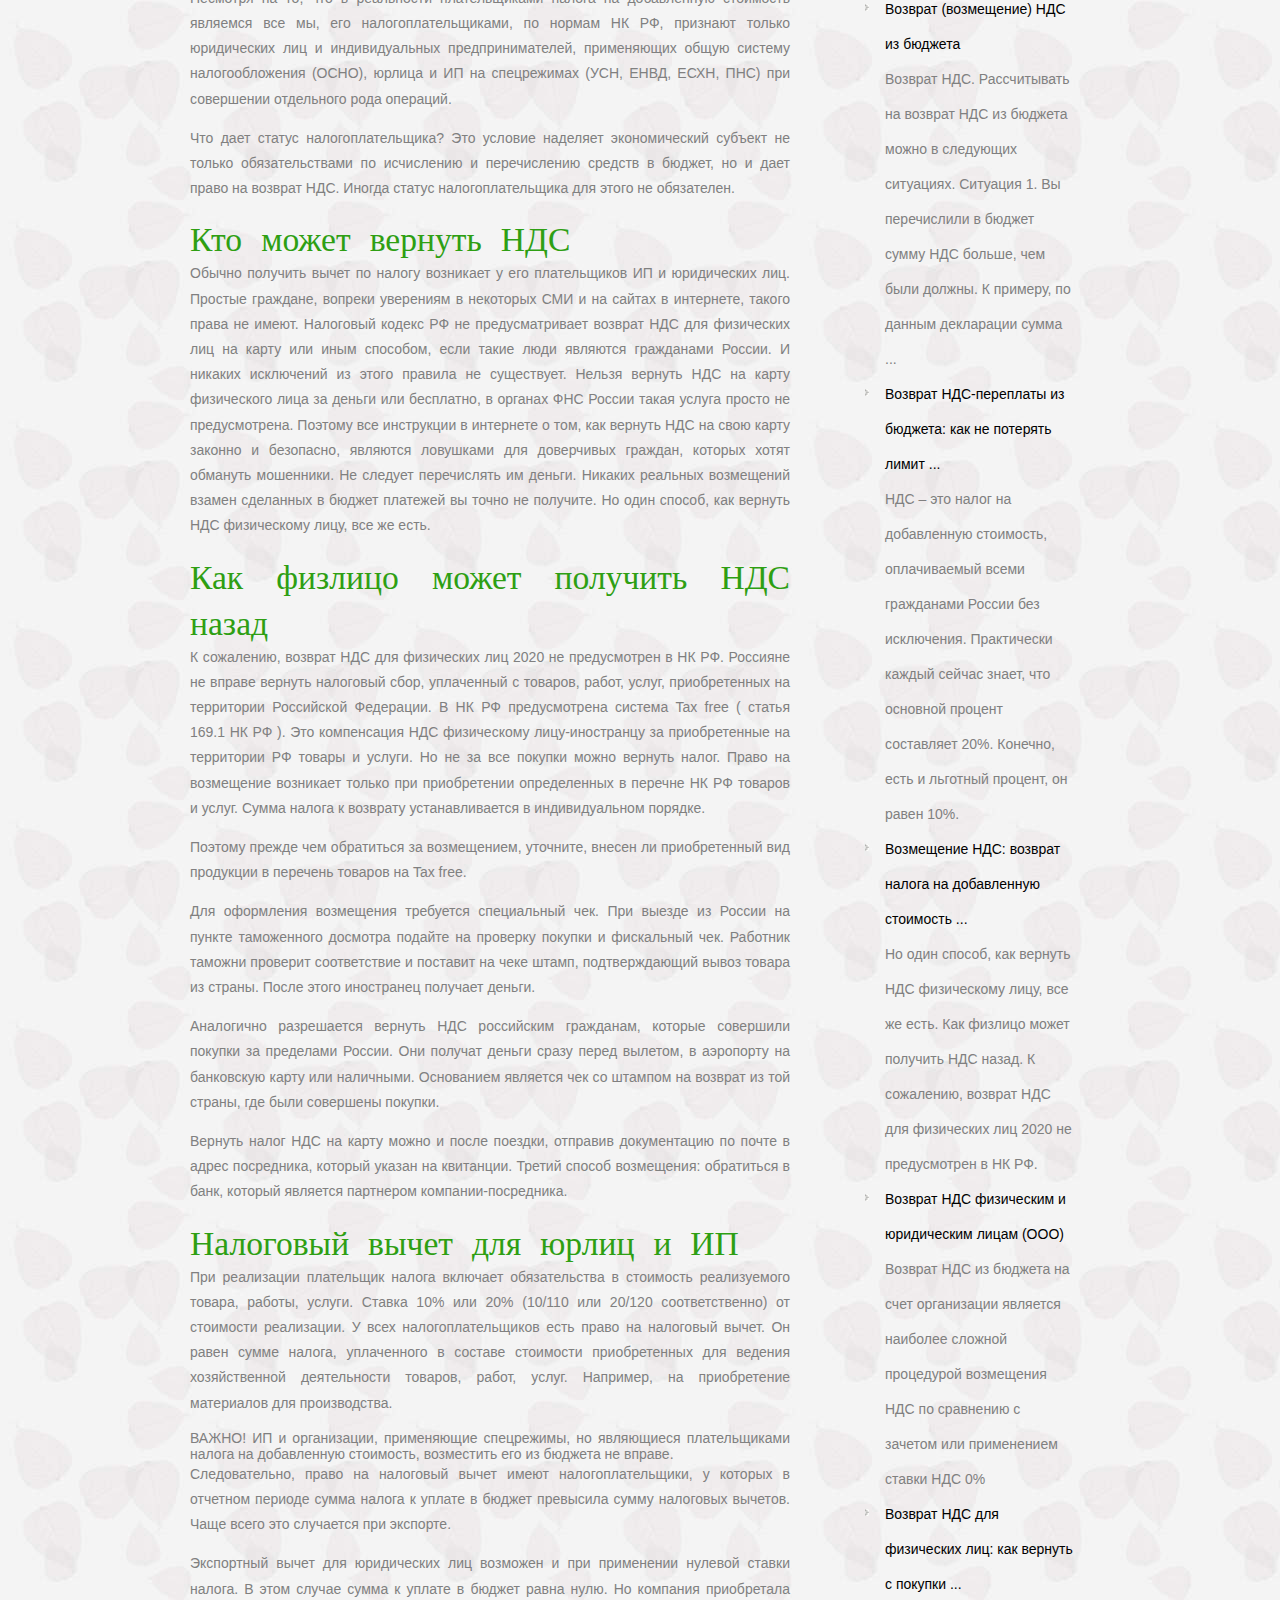
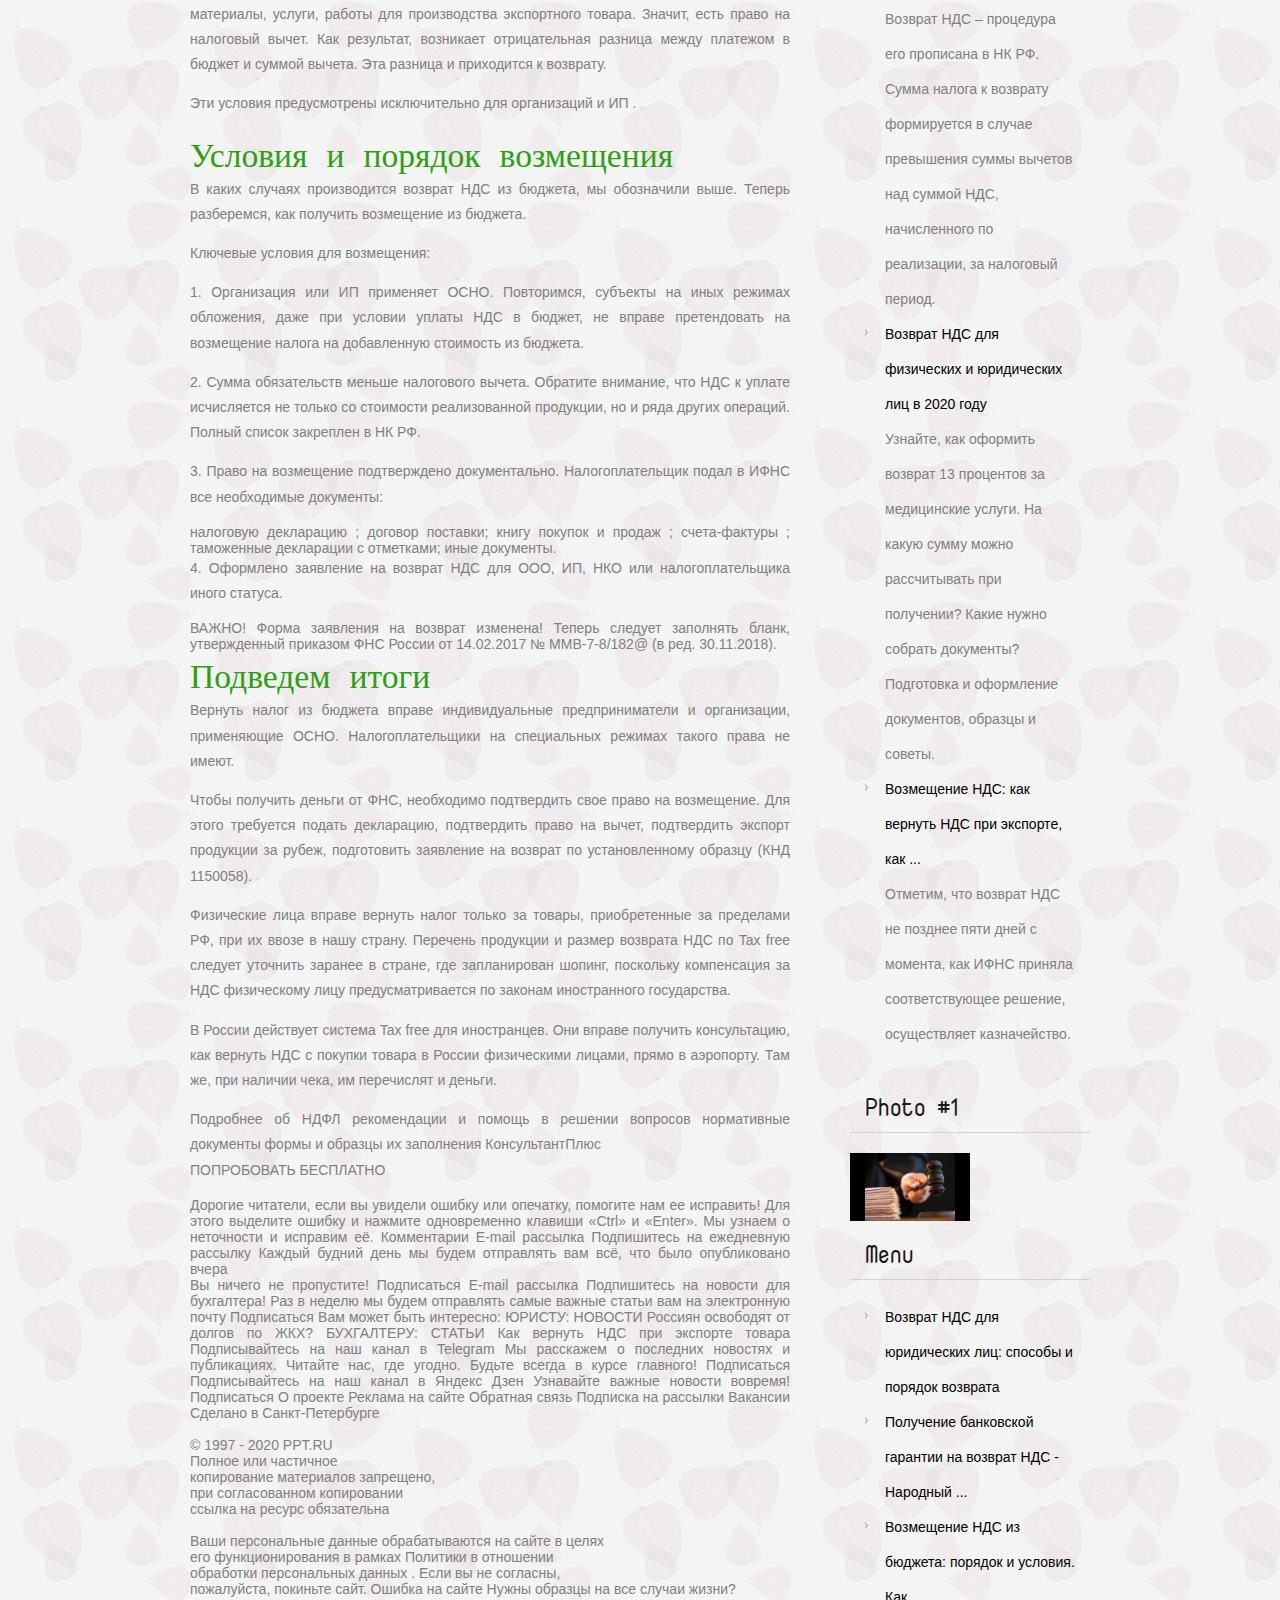
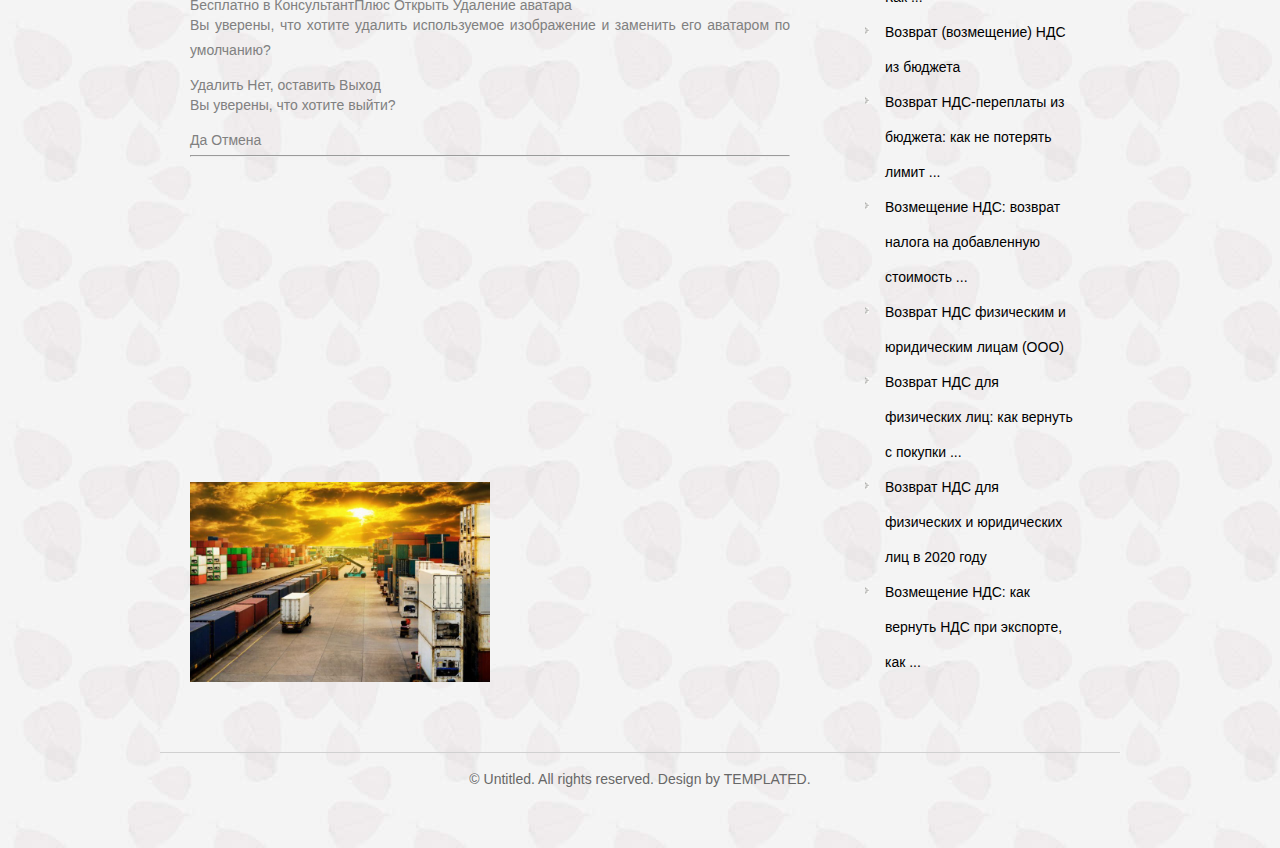
==== commit 91028f36: "Add files via upload" ====
--- a/1.html
+++ b/1.html
@@ -1,96 +1,105 @@
-<!DOCTYPE html PUBLIC "-//W3C//DTD XHTML 1.0 Strict//EN" "http://www.w3.org/TR/xhtml1/DTD/xhtml1-strict.dtd">
-
-<html xmlns="http://www.w3.org/1999/xhtml">
-<head>
-<meta name="description" content="Возврат НДС для физических лиц: как вернуть с покупки товара в России" />
-<meta name="keywords" content="Возврат НДС для физических лиц: как вернуть с покупки товара в России" />
-<title>Возврат НДС для физических лиц: как вернуть с покупки товара в России | Компенсация НДС 2020</title>
-<meta http-equiv="content-type" content="text/html; charset=utf-8" />
-<link rel="stylesheet" type="text/css" href="style.css" />
-
-
-</head>
-<body  id="14QPqqY">
-<div id="wrapper">
-	<div id="header">
-		<div id="logo">
-			<h1 id="qgcmP3Ce"><a href="index.html">Компенсация НДС 2020</a></h1>
-		</div>
-		<div id="slogan">
-			<h2 id="Hm2IeWo"></h2>
-		</div>
-	</div>
-	<div id="menu">
+<!DOCTYPE html PUBLIC "-//W3C//DTD XHTML 1.0 Strict//EN" "http://www.w3.org/TR/xhtml1/DTD/xhtml1-strict.dtd">
+<html xmlns="http://www.w3.org/1999/xhtml">
+<head>
+<meta name="keywords" content="Возврат НДС для физических и юридических лиц в 2020 году" />
+<meta name="description" content="Возврат НДС для физических и юридических лиц в 2020 году" />
+<meta http-equiv="content-type" content="text/html; charset=utf-8" />
+<title>Возврат НДС для физических и юридических лиц в 2020 году</title>
+<link href='http://fonts.googleapis.com/css?family=Nova+Mono' rel='stylesheet' type='text/css' />
+<link href="style.css" rel="stylesheet" type="text/css" media="screen" />
+
+
+</head>
+<body  id="zF5PHoQvBL4U">
+<div id="wrapper">
+	<div id="header-wrapper">
+		<div id="header">
+			<div id="logo">
+				<h1><a href="#">Компенсация НДС 2020</a></h1>
+			</div>
+		</div>
+	</div>
+	<!-- end #header -->
+	<div id="menu">
+		<ul>
+			<li class="current_page_item"><a href="#">Home</a></li>
+			<li><a href="privacy-policy.html">Privacy policy</a></li>
+			<li><a href="terms.html">Terms and Conditions</a></li>
+			<li><a href="photo.html">Photo gallery</a></li>
+			<li><a href="contact.html">Contacts</a></li>
+		</ul>
+	</div>
+	<!-- end #menu -->
+	<div id="page">
+		<div id="page-bgtop">
+			<div id="page-bgbtm">
+				<div id="content">
+					<div class="post">
+						<h2 class="title"><a href="#">Возврат НДС для физических и юридических лиц в 2020 году</a></h2>
+						<p class="meta">Posted by <a href="#">Someone</a> 2020.11.16 10:14
+							&nbsp;&bull;&nbsp; <a href="#" class="comments">Comments (64)</a> &nbsp;&bull;&nbsp; <a href="#" class="permalink">Full article</a></p>
+						<div class="entry">
+							<p><img src="img/b1bab6452c1b79c6cc709249b720ae25.jpg" width="186" height="186" alt="" class="alignleft border" />
+							<span> <span> </span> </span> Вход <span> Помогаем:</span> Бухгалтеру Юристу Кадровику Карантин-2020 Еще Руководителю ИП Госзакупщику Готовые формы документов от КонсультантПлюс Публикации Правовые акты Налоги и справка Сервисы Экспертный совет <span> Мы в соцсетях:</span> <i> </i> <i> </i> <i> </i> <span> Помогаем</span> <span> Преодолевать</span> <span> Трудности</span> Какие коронавирусные ограничения действуют в российских регионах в ноябре Какие меры поддержки действуют во время второй волны коронавируса Новогодние каникулы предложили увеличить до 24 января Коронавирусные ограничения в Санкт-Петербурге Новые формы для регистрации юридических лиц и ИП <span> <span> Евдокимова Наталья</span> </span> <br> <span> Автор PPT.RU </span> <span> 10 марта 2020</span> <br> Оставить комментарий <h1> Как вернуть НДС физическим и юридическим лицам</h1> <i> </i> <span> Содержание</span> <i> </i> <span> Справка</span> Содержание <b> &#x2715;</b> Справка <b> &#x2715;</b> Правовые документы Налоговый кодекс РФ <br> статья 169.1 НК РФ <br> Приказ ФНС России от 14.02.2017 N ММВ-7-8/182@ <br> <i> </i> <span> Содержание</span> <i> </i> <span> Справка</span> <p> <strong> Обзоры КонсультантПлюс</strong> </p> <p> Налоговые каникулы: новые отсрочки и рассрочки </p> <p> Перечень мер в связи с коронавирусом (COVID-19) </p> <p> Кредиты для пострадавшего бизнеса: последние изменения </p> <p> Антикризисные меры: что поможет сохранить бизнес </p> <p> Доступ ко всем материалам на 2 дня </p> <p> Можно ли вернуть НДС физическому лицу? В соответствии с Налоговым законодательством РФ, на территории нашей страны получить возврат могут только иностранцы, совершившие покупки по системе Tax free. Правило возврата НДС в остальных случаях распространяется только на организации и ИП. Россиянам физическим лицам такое возмещение доступно только за границей.</p> КонсультантПлюс ПОПРОБУЙТЕ БЕСПЛАТНО Получить доступ КонсультантПлюс ПОПРОБУЙТЕ БЕСПЛАТНО Получить доступ <h2> Суть вопроса</h2> <p> Практически любой гражданин, предприниматель или организация, приобретая товары, работы или услуги, становится плательщиком особого вида фискального обременения налога на добавленную стоимость. Этот платеж своего рода наценка на фактическую стоимость приобретаемой продукции или услуги. Конечно, ряд товаров освобожден от налогообложения, но их число незначительно.</p> <p> Несмотря на то, что в реальности плательщиками налога на добавленную стоимость являемся все мы, его налогоплательщиками, по нормам НК РФ, признают только юридических лиц и индивидуальных предпринимателей, применяющих общую систему налогообложения (ОСНО), юрлица и ИП на спецрежимах (УСН, ЕНВД, ЕСХН, ПНС) при совершении отдельного рода операций.</p> <p> Что дает статус налогоплательщика? Это условие наделяет экономический субъект не только обязательствами по исчислению и перечислению средств в бюджет, но и дает право на возврат НДС. Иногда статус налогоплательщика для этого не обязателен.</p> <h2> Кто может вернуть НДС</h2> <p> Обычно получить вычет по налогу возникает у его плательщиков ИП и юридических лиц. Простые граждане, вопреки уверениям в некоторых СМИ и на сайтах в интернете, такого права не имеют. <span> Налоговый кодекс РФ </span> не предусматривает возврат НДС для физических лиц на карту или иным способом, если такие люди являются гражданами России. И никаких исключений из этого правила не существует. Нельзя вернуть НДС на карту физического лица за деньги или бесплатно, в органах ФНС России такая услуга просто не предусмотрена. Поэтому все инструкции в интернете о том, как вернуть НДС на свою карту законно и безопасно, являются ловушками для доверчивых граждан, которых хотят обмануть мошенники. Не следует перечислять им деньги. Никаких реальных возмещений взамен сделанных в бюджет платежей вы точно не получите. Но один способ, как вернуть НДС физическому лицу, все же есть.</p> <h2> Как физлицо может получить НДС назад</h2> <p> К сожалению, возврат НДС для физических лиц 2020 не предусмотрен в НК РФ. Россияне не вправе вернуть налоговый сбор, уплаченный с товаров, работ, услуг, приобретенных на территории Российской Федерации. В НК РФ предусмотрена система Tax free (<span> статья 169.1 НК РФ </span> ). Это компенсация НДС физическому лицу-иностранцу за приобретенные на территории РФ товары и услуги. Но не за все покупки можно вернуть налог. Право на возмещение возникает только при приобретении определенных в перечне НК РФ товаров и услуг. Сумма налога к возврату устанавливается в индивидуальном порядке.</p> <p> Поэтому прежде чем обратиться за возмещением, уточните, внесен ли приобретенный вид продукции в перечень товаров на Tax free.</p> <p> Для оформления возмещения требуется специальный чек. При выезде из России на пункте таможенного досмотра подайте на проверку покупки и фискальный чек. Работник таможни проверит соответствие и поставит на чеке штамп, подтверждающий вывоз товара из страны. После этого иностранец получает деньги.</p> <p> Аналогично разрешается вернуть НДС российским гражданам, которые совершили покупки за пределами России. Они получат деньги сразу перед вылетом, в аэропорту на банковскую карту или наличными. Основанием является чек со штампом на возврат из той страны, где были совершены покупки.</p> <p> Вернуть налог НДС на карту можно и после поездки, отправив документацию по почте в адрес посредника, который указан на квитанции. Третий способ возмещения: обратиться в банк, который является партнером компании-посредника.</p> <h2> Налоговый вычет для юрлиц и ИП</h2> <p> При реализации плательщик налога включает обязательства в стоимость реализуемого товара, работы, услуги. Ставка 10% или 20% (10/110 или 20/120 соответственно) от стоимости реализации. У всех налогоплательщиков есть право на налоговый вычет. Он равен сумме налога, уплаченного в составе стоимости приобретенных для ведения хозяйственной деятельности товаров, работ, услуг. Например, на приобретение материалов для производства.</p> ВАЖНО! ИП и организации, применяющие спецрежимы, но являющиеся плательщиками налога на добавленную стоимость, возместить его из бюджета не вправе. <p> Следовательно, право на налоговый вычет имеют налогоплательщики, у которых в отчетном периоде сумма налога к уплате в бюджет превысила сумму налоговых вычетов. Чаще всего это случается при экспорте.</p> <p> Экспортный вычет для юридических лиц возможен и при применении нулевой ставки налога. В этом случае сумма к уплате в бюджет равна нулю. Но компания приобретала материалы, услуги, работы для производства экспортного товара. Значит, есть право на налоговый вычет. Как результат, возникает отрицательная разница между платежом в бюджет и суммой вычета. Эта разница и приходится к возврату.</p> <p> Эти условия предусмотрены исключительно для организаций и ИП .</p> <h2> Условия и порядок возмещения</h2> <p> В каких случаях производится возврат НДС из бюджета, мы обозначили выше. Теперь разберемся, как получить возмещение из бюджета.</p> <p> Ключевые условия для возмещения:</p> <p> 1. Организация или ИП применяет ОСНО. Повторимся, субъекты на иных режимах обложения, даже при условии уплаты НДС в бюджет, не вправе претендовать на возмещение налога на добавленную стоимость из бюджета.</p> <p> 2. Сумма обязательств меньше налогового вычета. Обратите внимание, что НДС к уплате исчисляется не только со стоимости реализованной продукции, но и ряда других операций. Полный список закреплен в НК РФ.</p> <p> 3. Право на возмещение подтверждено документально. Налогоплательщик подал в ИФНС все необходимые документы:</p> налоговую декларацию ; договор поставки; книгу покупок и продаж ; счета-фактуры ; таможенные декларации с отметками; иные документы. <p> 4. Оформлено заявление на возврат НДС для ООО, ИП, НКО или налогоплательщика иного статуса.</p> ВАЖНО! Форма заявления на возврат изменена! Теперь следует заполнять бланк, утвержденный приказом ФНС России от 14.02.2017 № ММВ-7-8/182@ (в ред. 30.11.2018). <h2> Подведем итоги</h2> <p> Вернуть налог из бюджета вправе индивидуальные предприниматели и организации, применяющие ОСНО. Налогоплательщики на специальных режимах такого права не имеют.</p> <p> Чтобы получить деньги от ФНС, необходимо подтвердить свое право на возмещение. Для этого требуется подать декларацию, подтвердить право на вычет, подтвердить экспорт продукции за рубеж, подготовить заявление на возврат по установленному образцу (КНД 1150058).</p> <p> Физические лица вправе вернуть налог только за товары, приобретенные за пределами РФ, при их ввозе в нашу страну. Перечень продукции и размер возврата НДС по Tax free следует уточнить заранее в стране, где запланирован шопинг, поскольку компенсация за НДС физическому лицу предусматривается по законам иностранного государства.</p> <p> В России действует система Tax free для иностранцев. Они вправе получить консультацию, как вернуть НДС с покупки товара в России физическими лицами, прямо в аэропорту. Там же, при наличии чека, им перечислят и деньги.</p> <p> Подробнее об НДФЛ рекомендации и помощь в решении вопросов нормативные документы формы и образцы их заполнения <span> КонсультантПлюс<br> ПОПРОБОВАТЬ БЕСПЛАТНО</span> </p> <p> </p> Дорогие читатели, если вы увидели ошибку или опечатку, помогите нам ее исправить! Для этого выделите ошибку и нажмите одновременно клавиши «Ctrl» и «Enter». Мы узнаем о неточности и исправим её. Комментарии <span> E-mail рассылка</span> Подпишитесь на ежедневную рассылку Каждый будний день мы будем отправлять вам всё, что было опубликовано вчера<br> Вы ничего не пропустите! <i> </i> Подписаться <span> E-mail рассылка</span> Подпишитесь на новости для бухгалтера! Раз в неделю мы будем отправлять самые важные статьи вам на электронную почту <i> </i> Подписаться Вам может быть интересно: <span> ЮРИСТУ:</span> <span> НОВОСТИ </span> Россиян освободят от долгов по ЖКХ? <span> БУХГАЛТЕРУ:</span> <span> СТАТЬИ </span> Как вернуть НДС при экспорте товара Подписывайтесь на наш канал в Telegram Мы расскажем о последних новостях и публикациях. Читайте нас, где угодно. Будьте всегда в курсе главного! Подписаться Подписывайтесь на наш канал в Яндекс Дзен Узнавайте важные новости вовремя! Подписаться О проекте Реклама на сайте Обратная связь Подписка на рассылки Вакансии <i> </i> <i> </i> <i> </i> Сделано в Санкт-Петербурге<br> <br> © 1997 - 2020 PPT.RU<br> Полное или частичное<br> копирование материалов запрещено,<br> при согласованном копировании<br> ссылка на ресурс обязательна<br> <br> Ваши персональные данные обрабатываются на сайте в целях<br> его функционирования в рамках Политики в отношении<br> обработки персональных данных . Если вы не согласны,<br> пожалуйста, покиньте сайт. <span> </span> Ошибка на сайте <span> Нужны образцы на все случаи жизни?<br> Бесплатно в КонсультантПлюс</span> Открыть Удаление аватара <p> Вы уверены, что хотите удалить используемое изображение и заменить его аватаром по умолчанию?</p> Удалить Нет, оставить Выход <p> Вы уверены, что хотите выйти?</p> Да Отмена<br>
+							<hr />
+<iframe width="100%" height="315" src="https://www.youtube.com/embed/nJEnUZmKuww" frameborder="0" allow="accelerometer; autoplay; encrypted-media; gyroscope; picture-in-picture" allowfullscreen></iframe><br>		<img src="img/178a76f8300b37f2a3930c02ccb60e96.jpg" width="50%"/>
+							</div>
+					</div>
+					<div style="clear: both;">&nbsp;</div>
+				</div>
+				<!-- end #content -->
+				<div id="sidebar">
+					<ul>
+						<li>
+							<h2 id="sxZMYunmE5Khnb">Blog</h2>
+							<p id="uakfkZgNb3">About</p>
+						</li>
+						<li>
+							<h2>Categories</h2>
+<ul>
+<li><a href="index.html">Возврат НДС для юридических лиц: способы и порядок возврата</a><br> Возвращение НДС | www.vozvrat-nds.pro 2020 ... Во Франции с января 2009 года возврат НДС для компаний является ежемесячным вместо ежеквартального, как ранее", — рассказал UBR.ua президент Ассоциации ...</li>
+<li><a href="1.html">Получение банковской гарантии на возврат НДС - Народный ...</a><br> «Крайнев и партнеры» расскажет, предусмотрен ли возврат НДС физическому лицу и в каком случае можно воспользоваться правом на возмещение НДС из бюджета ООО. Наш телефон ☎ 8(495)136-52-04</li>
+<li><a href="2.html">Возмещение НДС из бюджета: порядок и условия. Как ...</a><br> Порядок, условия и особенности возмещения НДС из бюджета. Способы возмещения НДС Чем заявительный порядок ...</li>
+<li><a href="3.html">Возврат (возмещение) НДС из бюджета</a><br> Возврат НДС. Рассчитывать на возврат НДС из бюджета можно в следующих ситуациях. Ситуация 1. Вы перечислили в бюджет сумму НДС больше, чем были должны. К примеру, по данным декларации сумма ...</li>
+<li><a href="4.html">Возврат НДС-переплаты из бюджета: как не потерять лимит ...</a><br> НДС – это налог на добавленную стоимость, оплачиваемый всеми гражданами России без исключения. Практически каждый сейчас знает, что основной процент составляет 20%. Конечно, есть и льготный процент, он равен 10%.</li>
+<li><a href="5.html">Возмещение НДС: возврат налога на добавленную стоимость ...</a><br> Но один способ, как вернуть НДС физическому лицу, все же есть. Как физлицо может получить НДС назад. К сожалению, возврат НДС для физических лиц 2020 не предусмотрен в НК РФ.</li>
+<li><a href="6.html">Возврат НДС физическим и юридическим лицам (ООО)</a><br> Возврат НДС из бюджета на счет организации является наиболее сложной процедурой возмещения НДС по сравнению с зачетом или применением ставки НДС 0%</li>
+<li><a href="7.html">Возврат НДС для физических лиц: как вернуть с покупки ...</a><br> Возврат НДС – процедура его прописана в НК РФ. Сумма налога к возврату формируется в случае превышения суммы вычетов над суммой НДС, начисленного по реализации, за налоговый период.</li>
+<li><a href="8.html">Возврат НДС для физических и юридических лиц в 2020 году</a><br> Узнайте, как оформить возврат 13 процентов за медицинские услуги. На какую сумму можно рассчитывать при получении? Какие нужно собрать документы? Подготовка и оформление документов, образцы и советы.</li>
+<li><a href="9.html">Возмещение НДС: как вернуть НДС при экспорте, как ...</a><br> Отметим, что возврат НДС не позднее пяти дней с момента, как ИФНС приняла соответствующее решение, осуществляет казначейство.</li>
+</ul>
+						</li>
+						<li>
+							<h2 id="lQcnLNcm1Cowb7">Photo #1</h2>
+		<img src="img/1ded1473a1dadefd3e7423c7dd698c72.jpg" width="50%" id="14qi46jntQCXK"/>
+						<li>
+							<h2 id="ADTSALeC3m6xV">Menu</h2>
 		<ul>
-			<li class="first current_page_item"><a href="index.html">Homepage</a></li>
-			<li><a href="#">Products</a></li>
-			<li><a href="#">Services</a></li>
-			<li><a href="#">Clients</a></li>
-			<li><a href="#">Support</a></li>
-			<li><a href="privacy-policy.html">Privacy policy</a></li>
-			<li><a href="terms.html">Terms and Conditions</a></li>
-			<li><a href="photo.html">Photo gallery</a></li>
-			<li class="last"><a href="contact.html">Contacts</a></li>
-		</ul>
-		<br class="clearfix" />
-	</div>
-	<div id="splash">
-		<img class="pic" src="images/pic01.jpg" width="870" height="230" alt="" />
-	</div>
-	<div id="page">
-		<div id="content">
-			<div class="box"  id="w4zCygX6">
-				<h2>Welcome to Компенсация НДС 2020</h2>
-			</div>
-<h2 id="Ea2cgGzxMyv1F">Возврат НДС для физических лиц: как вернуть с покупки товара в России</h2> 2020.11.16 10:14
-				<center><img src="img/28f6651fa36abc8c3f069e4875350391.jpg" width="50%"   id="WeCRjsF5xlaztJ"></center><br><br>Skip to content <p> expert-nds.ru </p> <p> Все про НДС и не только</p> <i> </i> <i> </i> Онлайн НДС калькулятор Политика конфиденциальности <span> <i> </i> </span> <h1> Как вернуть НДС для физ лица</h1> <span> Без рубрики </span> <span> 02.08.2019 02.08.2019 </span> <span> <span> Анастасия Вербицкая </span> </span> <span> 1 комментарий<span> к записи Как вернуть НДС для физ лица</span> </span> <span> </span> <p> НДС – это налог на добавленную стоимость, оплачиваемый всеми гражданами России без исключения. Практически каждый сейчас знает, что основной процент составляет 20%. Конечно, есть и льготный процент, он равен 10%. Но он применяется далеко не ко всем товарам. Он распространяется на реализацию детских товаров, некоторых продуктов питания, продажу научной, образовательной, периодической литературы и лекарственных препаратов.</p> <p> Видя в чеке сумму процента при оплате покупки, многие люди задумываются над тем, есть ли возможность возмещения этой надбавки. С каждым годом потребитель становится более грамотным в экономическом и правовом плане. По законодательству возврат НДС для физических лиц возможен только в том случае, если этот человек зарегистрирован как индивидуальный предприниматель. Чтобы разобраться в этой теме, разберём основные моменты, которые нужны для возмещения налога.</p> <p> Содержание</p> <span> </span> Условия возмещения НДС из бюджета физическому лицу Процедура возврата НДС для физических лиц с покупки Документы, необходимые для возврата НДС Расчёт суммы при возврате НДС Похожие статьи Задавайте вопрос эксперту - это бесплатно <h2> <span> </span> Условия возмещения НДС из бюджета физическому лицу<span> </span> </h2> <p> При продаже того или иного товара в его стоимость включается НДС в размере 10% или 20% в зависимости от категории продукции. В бюджет уплачивается сумма этого процента. При этом плательщик имеет право на возврат, а за что именно, разберем в этом пункте.</p> <p> На основании приведённой в начале этой части информации, можно сделать следующий вывод. Возврат НДС из бюджета может реализовать только тот предприниматель, у которого сумма выплат за отчетный квартал превысила сумму вычетов. Чаще всего это<br> применяется на практике при экспорте товаров.</p> <p> Согласно закону, в России юридические компании возмещают процент. При экспорте продукции за границу процент составляет 0%. Он также применяется к вычету. С одной стороны, налог равен нулю, и получать там нечего, как и уплачивать в государственный капитал. С другой стороны, чтобы реализовать собственные материалы, предприятие закупило другие товары, материалы, которые облагаются налогом. Следовательно, фирма имеет полное право на налоговый вычет. К возмещению принимается отрицательная разница между долгом в капитал и самой выплатой вычета.</p> <p> Несмотря на эту возможность возмещения, главным остаётся то, что использовать такую привилегию могут только предприниматели. Рядовой покупатель может неоднократно задуматься: «Можно ли вернуть НДС». К сожалению, ответ на этот вопрос отрицательный, например, за покупки в продуктовом магазине. Доказательством является данная информация в Налоговом Кодексе Российской Федерации. Как и в любом правиле, и здесь законодательство ввело исключение. Вернуть НДС можно при ввозе какого-либо материала на территорию нашей страны. Так, действует известная система Tax Free. Она позволяет вернуть налог с шопинга за рубежом. Список товаров, на который распространяется действие программы, определяется в каждой стране по собственным критериям.</p> <p> Чтобы воспользоваться правом возмещения, нужно выполнить несколько условий.</p> Любая организация, являющаяся налогоплательщиком, должна пользоваться ОСНО, то есть основной системой налогообложения. Если предприниматель пользуется «упрощенкой», например, УСН, ЕНВД, то возврату ставка не подлежит.Размер суммы по обязательствам должен быть меньше суммы налогового вычета. За основу расчёта берется не только цена продукта, но и другие операции, которыми сопровождается этот товар. Полный перечень находится в НК РФ. Большинство операций закрепляется в виде подписания документов. Возмещение также должно подтверждаться документально. О документации будет отдельно рассказано в одном из пунктов этой статьи. <p> Таким образом, для возврата необходимо выполнить эти три ключевых условия. Кроме этого, стоит корректно заполнять данные. ФНС проверяет информацию в строгом порядке, так как это позволяет обезопасить контрагентов от мошеннических действий.</p> <h2> <span> </span> Процедура возврата НДС для физических лиц с покупки<span> </span> </h2> <p> Алгоритм «Как вернуть НДС с покупки» довольно прост. Начать стоит с заявления на возврат НДС при покупке. Раннее мы уже поняли, что можно вернуть НДС физическому лицу, теперь важно понять, как это происходит. Для наглядности представим этот процесс в виде схемы:</p> В первую очередь идёт подготовка и сбор всех необходимых документов для их передачи в инспекционный орган. Затем работа стоит за представителем государственного учреждения. В его обязанности входит проверка тех самых документов, их сверка. После того как все бумаги были просмотрены, инспекцией выносится положительное или отрицательное решение, в зависимости от обстоятельств. Если было принято решение в сторону вычета, то налог на добавленную стоимость возвращается путём перевода. <p> При подаче заявления учитывается его написание в ручном виде почерком плательщика. Кроме этого, в декларации нужно указать отрицательную сумму налога.</p> <p> Помимо стандартного набора документов, учреждение может запросить дополнительные справки в виде различных актов. Следовательно, налогоплательщикам рекомендуется сформировать пакет документов заранее и внимательно их заполнить, чтобы избежать ошибок. Если предприниматель последовал этому совету, то через 7 дней заявление будет одобрено. Затем в течение 24 часов сумма возвращается на расчётный счёт организации или уходит на погашение задолженностей, пени, если таковые имеются.</p> <h2> <span> </span> Документы, необходимые для возврата НДС<span> </span> </h2> <p> Как было замечено выше, большую роль играют документы. Физическим лицам нужно четко осознавать, что они необходимы для возмещения процента. Если что-то из списка не будет предоставлено, то вычету будет отказано, так как это прописано в законодательстве РФ.</p> <p> Итак, в перечень пакета документации входят:</p> Налоговая декларация. Напомним, что нужно указать минусовую сумму. Договор поставки. Он служит подтверждением проводимых операций. Книга покупок и продаж. В них фиксируются все финансовые потоки компании. Счет-фактура. Один из главных документов при проведении практически любой процедуры. Декларация с таможни, в которой поставлены все нужные отметки. Дополнительные документы, запрошенные Федеральной Налоговой Службой. <p> Список доказывает, что все справки будет легко собрать, так как при продаже товара, услуги эти бумаги уже имеются. Их составлением и заполнением занимаются юристы, бухгалтеры, если данная ситуация применяется к какой-либо фирме. Лишних телодвижений практически не нужно будет совершать. После подачи всего пакета возможен возврат НДС физическому лицу.</p> <h2> <span> </span> Расчёт суммы при возврате НДС<span> </span> </h2> <p> Чтобы понимать, о каких суммах идёт речь, необходимо самостоятельно провести расчёты. В интернете находится множество специальных калькуляторов, которые буквально за пару кликов покажут вам нужные цифры.</p> <p> Для понимания расчёта, стоит самому воспользоваться формулой и попробовать произвести расчёты.</p> <p> Первоначально считается сумма возмещаемого процента. В нашей формуле она будет обозначаться буквой С. Чтобы узнать всю сумму налога, используется следующая схема:</p> С 20/100. Чтобы узнать сумму с учётом НДС (Сн), надо применить формулу Сн = С+ С20/100. Уже из этой суммы вычитается возмещённый НДС. <p> В эти формулы необходимо подставить те цифры, которые конкретно отображают ваше финансовое состояние и известны только вам. Для быстрого и правильного результата можно обратиться за помощью к опытным бухгалтерам или произвести расчёты в интернете в онлайн-режиме.</p> <h3> <span> </span> Похожие статьи<span> </span> </h3> <span> Различия НДФЛ и НДС</span> <span> Раздел 9 декларации НДС - как правильно заполнять</span> <span> НДС налогового агента на территории РФ</span> <span> Что означает без НДС в договоре</span> <h2> Навигация по записям</h2> НДС по приобретенным ценностям примеры, проводки НДС при экспорте: как вернуть налог <h2> Это интересно</h2> <h3> Грузоперевозки с НДС или без НДС для ИП и ООО основные различия </h3> <span> 17.09.2019 17.09.2019 </span> <span> <span> Анастасия Вербицкая </span> </span> <h3> Заявление на освобождение от НДС согласно ст.145 НК РФ </h3> <span> 12.03.2020 12.03.2020 </span> <span> <span> Анастасия Вербицкая </span> </span> <h3> НДС входящий и исходящий в чем особенность и отличия </h3> <span> 06.07.2019 06.07.2019 </span> <span> <span> Анастасия Вербицкая </span> </span> <h2> 1 thought on &ldquo;<span> Как вернуть НДС для физ лица</span> &rdquo; </h2> <b> Татьяна</b> <span> :</span> 11.04.2020 в 23:55 <p> как получить возврат по НДС</p> Ответить <h3> Добавить комментарий Отменить ответ </h3> <h4> Это интересно</h4> Различия НДФЛ и НДС Раздел 9 декларации НДС как правильно заполнять НДС налогового агента на территории РФ Что означает без НДС в договоре Что такое бумажный НДС Что значит НДС включен в стоимость товара Все про нулевую декларацию надо сдавать или нет, правила заполнения Освобождение от НДС бланк заявления Правило 5-ти процентов пример расчета Некорректные данные НДС в назначении платежа и что делать Платят или нет НДС бюджетные организации Отражение в декларации НДС возврата аванса Если контрагент не сдал декларацию по НДС ваши действия Все про реестр плательщиков НДС Возмещение НДС после камеральной проверки Входной НДС при расчете налога на прибыль Как проверить декларацию по НДС Строка 170 НДС расшифровка, проверка КС-3 что это за справка и как ее заполнить Сдача декларации по НДС через интернет Учет НДС налоговый агент НДС при списании дебиторской задолженности с истекшим сроком проводки Камеральная проверка документы, сроки проведения Образец счет-фактуры без НДС Возврат товара поставщику и НДС Штрафы и ответственность за неуплату НДС Налогообложение при международных перевозках НДС при аренде земли у муниципалитета НДС при аренде муниципального имущества ОСНО с НДС или без для ИП Акциз и НДС учет налогов и их отличия НДС при покупке основных средств Разрыв НДС порядок взаимодействия с налоговой Коды ошибок в декларации НДС Образец письма об уточнении НДС в платежном поручении Заявление на освобождение от НДС согласно ст.145 НК РФ Штрафы по НДС проводки НДС при продаже земельного участка юридическим лицом Штрафы за не вовремя сданную декларацию Кто платит НДС: арендатор или арендодатель Политика конфиденциальности <span> expert-nds.ru </span> <span> | </span> Theme: News Portal by Mystery Themes . <i> </i><br>
-						
-<iframe width="615 height="315" src="https://www.youtube.com/embed/sjPAZXuSagI" frameborder="0" allow="accelerometer; autoplay; encrypted-media; gyroscope; picture-in-picture" allowfullscreen></iframe><br>		<img src="img/0d5dc16648f1014c10eb66c1b062bd22.jpg" width="50%"/>
-
-			<br class="clearfix" />
-		</div>
-		<div id="sidebar">
-			<div class="box">
-				<h3>Menu</h3>
-<ul>
-<li><a href="index.html">Возможно ли получить возврат НДС для физических лиц</a></li>
-<li><a href="1.html">Возврат (возмещение) НДС из бюджета</a><br></li>
-<li><a href="2.html">Возмещение НДС: как вернуть НДС при экспорте, как ...</a><br></li>
-<li><a href="3.html">Возврат НДС из бюджета</a><br></li>
-<li><a href="4.html">Как возвращается НДС: схема возврата (возмещения) - nalog ...</a><br></li>
-<li><a href="5.html">Возмещение НДС из бюджета: порядок и условия. Как ...</a><br></li>
-<li><a href="6.html">Возврат НДС для юридических лиц (возмещение) в 2020 году ...</a><br></li>
-<li><a href="7.html">Возврат НДС для юридических лиц: способы и порядок возврата</a><br></li>
+<li><a href="index.html">Возврат НДС для юридических лиц: способы и порядок возврата</a></li>
+<li><a href="1.html">Получение банковской гарантии на возврат НДС - Народный ...</a><br></li>
+<li><a href="2.html">Возмещение НДС из бюджета: порядок и условия. Как ...</a><br></li>
+<li><a href="3.html">Возврат (возмещение) НДС из бюджета</a><br></li>
+<li><a href="4.html">Возврат НДС-переплаты из бюджета: как не потерять лимит ...</a><br></li>
+<li><a href="5.html">Возмещение НДС: возврат налога на добавленную стоимость ...</a><br></li>
+<li><a href="6.html">Возврат НДС физическим и юридическим лицам (ООО)</a><br></li>
+<li><a href="7.html">Возврат НДС для физических лиц: как вернуть с покупки ...</a><br></li>
 <li><a href="8.html">Возврат НДС для физических и юридических лиц в 2020 году</a><br></li>
-<li><a href="9.html">Возврат 13 процентов за медицинские услуги: размер вычета</a><br></li>
-</ul>
-			</div>
-
-		</div>
-		<br class="clearfix"  id="2nToy7Tacuirf"/>
-	</div>
-	<div id="page-bottom">
-		<div id="page-bottom-content">
-				<p>
-					<ul>
-<li><a href="index.html">Возможно ли получить возврат НДС для физических лиц</a><br> Банковская гарантия на возврат НДС являет собой разновидность обязательств банка-гаранта выплатить излишне возвращенный предприятию НДС в бюджет. Подробнее вопросы о гарантийных услугах банка по</li>
-<li><a href="1.html">Возврат (возмещение) НДС из бюджета</a><br> Возвращение НДС | www.vozvrat-nds.pro 2020 ... Во Франции с января 2009 года возврат НДС для компаний является ежемесячным вместо ежеквартального, как ранее", — рассказал UBR.ua президент Ассоциации ...</li>
-<li><a href="2.html">Возмещение НДС: как вернуть НДС при экспорте, как ...</a><br> В бухучете возврат НДС из бюджета отражается записью: Д-т 51 — К-т 68. Обоснование. По общему правилу «входной» НДС принимается к вычету в пределах НДС, исчисленного по реализации.</li>
-<li><a href="3.html">Возврат НДС из бюджета</a><br> Возврат НДС для юридических лиц – трудоемкий и сложный процесс, который запрашивает особенного внимания. Это версия по оплате гос. субсидий. Они влияют на развитие бизнеса в государстве и ...</li>
-<li><a href="4.html">Как возвращается НДС: схема возврата (возмещения) - nalog ...</a><br> НДС – это налог на добавленную стоимость, оплачиваемый всеми гражданами России без исключения. Практически каждый сейчас знает, что основной процент составляет 20%. Конечно, есть и льготный процент, он равен 10%.</li>
-<li><a href="5.html">Возмещение НДС из бюджета: порядок и условия. Как ...</a><br> Возврат НДС – процедура его прописана в НК РФ. Сумма налога к возврату формируется в случае превышения суммы вычетов над суммой НДС, начисленного по реализации, за налоговый период.</li>
-<li><a href="6.html">Возврат НДС для юридических лиц (возмещение) в 2020 году ...</a><br> «Крайнев и партнеры» расскажет, предусмотрен ли возврат НДС физическому лицу и в каком случае можно воспользоваться правом на возмещение НДС из бюджета ООО. Наш телефон ☎ 8(495)136-52-04</li>
-<li><a href="7.html">Возврат НДС для юридических лиц: способы и порядок возврата</a><br> Возврат НДС. Рассчитывать на возврат НДС из бюджета можно в следующих ситуациях. Ситуация 1. Вы перечислили в бюджет сумму НДС больше, чем были должны. К примеру, по данным декларации сумма ...</li>
-<li><a href="8.html">Возврат НДС для физических и юридических лиц в 2020 году</a><br> Возврат НДС юридическому лицу представляет собой разницу между неполученной прибылью предприятия и фактически уплаченным налогом на добавленную стоимость.</li>
-<li><a href="9.html">Возврат 13 процентов за медицинские услуги: размер вычета</a><br> Статьи про возврат НДС при экспорте, о продаже товаров а экспорт в Казахстан, Китай и другие страны. Советы, полезная информация</li>
-</ul>
-				</p>
-		</div>
-		<br class="clearfix"   id="YfvqZwaZ"/>
-	</div>
-</div>
-<div id="footer">
-	&copy; Untitled. All rights reserved | </a>.
-</div>
-</body>
-</html>+<li><a href="9.html">Возмещение НДС: как вернуть НДС при экспорте, как ...</a><br></li>
+</ul>
+						</li>
+					</ul>
+				</div>
+				<!-- end #sidebar -->
+				<div style="clear: both;">&nbsp;</div>
+			</div>
+		</div>
+	</div>
+	<!-- end #page -->
+</div>
+<div id="footer">
+	<p>&copy; Untitled. All rights reserved. Design by TEMPLATED.</p>
+	<p></p>
+</div>
+<!-- end #footer -->
+</body>
+</html>
--- a/style.css
+++ b/style.css
@@ -1,323 +1,382 @@
-/*
-Design by TEMPLATED
-http://templated.co
-Released for free under the Creative Commons Attribution License
-
-Name       : Big Business
-Description: A two-column, fixed-width design with a bright color scheme.
-Version    : 1.0
-Released   : 20120210
-*/
-
-* {
-	margin: 0;
-	padding: 0;
-}
-
-a {
-	text-decoration: underline;
-	color: #0F8C8C;
-}
-
-a:hover {
-	text-decoration: none;
-}
-
-body {
-	font-size: 11.5pt;
-	color: #5C5B5B;
-	line-height: 1.75em;
-	background: #E0DCDC url(images/img01.gif) repeat-x top left;
-}
-
-body,input {
-	font-family: Georgia, serif;
-}
-
-strong {
-	color: #2C2B2B;
-}
-
-br.clearfix {
-	clear: both;
-}
-
-h1,h2,h3,h4 {
-	font-weight: normal;
-	letter-spacing: -1px;
-}
-
-h2 {
-	font-size: 2.25em;
-}
-
-h2,h3,h4 {
-	color: #2C2B2B;
-	margin-bottom: 1em;
-}
-
-h3 {
-	font-size: 1.75em;
-}
-
-h4 {
-	font-size: 1.5em;
-}
-
-img.alignleft {
-	margin: 5px 20px 20px 0;
-	float: left;
-}
-
-img.aligntop {
-	margin: 5px 0 20px 0;
-}
-
-img.pic {
-	padding: 5px;
-	border: solid 1px #D4D4D4;
-}
-
-p {
-	margin-bottom: 1.5em;
-}
-
-ul {
-	margin-bottom: 1.5em;
-}
-
-ul h4 {
-	margin-bottom: 0.35em;
-}
-
-.box {
-	overflow: hidden;
-	margin-bottom: 1em;
-}
-
-.date {
-	background: #6E6E6E;
-	padding: 5px 6px 5px 6px;
-	margin: 0 6px 0 0;
-	color: #FFFFFF;
-	font-size: 0.8em;
-	border-radius: 2px;
-}
-
-#content {
-	width: 665px;
-	float: left;
-	padding: 0;
-}
-
-#content-box1 {
-	width: 320px;
-	float: left;
-}
-
-#content-box2 {
-	margin: 0 0 0 345px;
-	width: 320px;
-}
-
-#footer {
-	margin: 40px 0 120px 0;
-	text-align: center;
-	color: #8C8B8B;
-}
-
-#footer a {
-	color: #8C8B8B;
-}
-
-#header {
-	height: 75px;
-	position: relative;
-	background: #6E6E6E url(images/img03.jpg) top left no-repeat;
-	padding: 45px;
-	color: #FFFFFF;
-	width: 888px;
-	border: solid 1px #7E7E7E;
-	border-top-left-radius: 5px;
-	border-top-right-radius: 5px;
-	overflow: hidden;
-}
-
-#logo {
-	line-height: 160px;
-	height: 160px;
-	padding: 5px 0 0 0;
-	position: absolute;
-	top: 0;
-	left: 45px;
-}
-
-#logo a {
-	text-decoration: none;
-	color: #FFFFFF;
-	text-shadow: 0 1px 1px #3E3E3E;
-}
-
-#logo h1 {
-	font-size: 3.25em;
-}
-
-#slogan {
-	line-height: 160px;
-	height: 160px;
-	padding: 5px 0 0 0;
-	position: absolute;
-	right: 45px;
-	top: 0;
-}
-
-#slogan h2 {
-	color: #BEBEBE;
-	font-size: 1.25em;
-	text-shadow: 0 1px 1px #3E3E3E;
-}
-
-#menu {
-	padding: 0 45px 0 45px;
-	position: relative;
-	background: #209D9D url(images/img02.gif) repeat-x top left;
-	margin: 0 0 0 0;
-	height: 60px;
-	line-height: 60px;
-	width: 890px;
-	border-top: solid 1px #5AD7D7;
-	text-shadow: 0 1px 1px #007D7D;
-}
-
-#menu a {
-	text-decoration: none;
-	color: #FFFFFF;
-	font-size: 1.25em;
-	letter-spacing: -1px;
-}
-
-#menu ul {
-	list-style: none;
-}
-
-#menu ul li {
-	padding: 0 20px 0 20px;
-	display: inline;
-}
-
-#menu ul li.first {
-	padding-left: 0;
-}
-
-#page {
-	padding: 45px 45px 15px 45px;
-	position: relative;
-	width: 890px;
-	margin: 0;
-}
-
-#page .section-list {
-	list-style: none;
-	padding-left: 0;
-}
-
-#page .section-list li {
-	clear: both;
-	padding: 30px 0 30px 0;
-}
-
-#page ul {
-	list-style: none;
-}
-
-#page ul li {
-	border-top: solid 1px #D4D4D4;
-	padding: 15px 0 15px 0;
-}
-
-#page ul li.first {
-	padding-top: 0;
-	border-top: 0;
-}
-
-#page-bottom {
-	position: relative;
-	margin: 0;
-	background: #6E6E6E url(images/img03.jpg) top left no-repeat;
-	border: solid 1px #7E7E7E;
-	width: 888px;
-	padding: 45px 45px 0 45px;
-	color: #DCDCDC;
-	border-bottom-left-radius: 5px;
-	border-bottom-right-radius: 5px;
-}
-
-#page-bottom a {
-	color: #F5F5F5;
-}
-
-#page-bottom h2, #page-bottom h3, #page-bottom h4 {
-	color: #FFFFFF;
-}
-
-#page-bottom ul {
-	list-style: none;
-}
-
-#page-bottom ul li {
-	border-top: solid 1px #8F8F8F;
-	padding: 15px 0 15px 0;
-}
-
-#page-bottom ul li.first {
-	padding-top: 0;
-	border-top: 0;
-}
-
-#page-bottom-content {
-	width: 665px;
-	float: left;
-}
-
-#page-bottom-sidebar {
-	width: 200px;
-	margin: 0 0 0 690px;
-}
-
-#search input.form-submit {
-	margin-left: 1em;
-	color: #FFFFFF;
-	padding: 10px;
-	background: #2FACAC;
-	border: 0;
-}
-
-#search input.form-text {
-	border: solid 1px #8F8F8F;
-	padding: 10px;
-}
-
-#sidebar {
-	width: 200px;
-	padding: 0;
-	margin: 0 0 0 690px;
-}
-
-#splash {
-	margin: 0 0 0 0;
-	height: 250px;
-	position: relative;
-	padding: 45px 45px 10px 45px;
-	width: 890px;
-}
-
-#splash .pic {
-	padding: 9px;
-}
-
-#wrapper {
-	position: relative;
-	width: 980px;
-	margin: 75px auto 0 auto;
-	background: #FFFFFF;
-}+
+/*
+Design by TEMPLATED
+http://templated.co
+Released for free under the Creative Commons Attribution License
+*/
+
+body {
+	margin: 0;
+	padding: 0;
+	background: #FFFFFF url(images/img04.jpg) repeat;
+	font-family: Arial, Helvetica, sans-serif;
+	font-size: 14px;
+	color: #808080;
+}
+
+h1, h2, h3 {
+	margin: 0;
+	padding: 0;
+	font-family: 'Nova Mono', cursive;
+	font-weight: normal;
+	color: #2E9F13;
+}
+
+h1 {
+	font-size: 2em;
+}
+
+h2 {
+	font-size: 2.4em;
+}
+
+h3 {
+	font-size: 1.6em;
+}
+
+p, ul, ol {
+	margin-top: 0;
+	line-height: 180%;
+}
+
+ul, ol {
+}
+
+a {
+	text-decoration: none;
+	color: #000000;
+}
+
+a:hover {
+	text-decoration: underline;
+}
+
+img.border {
+	border: 6px solid #EEE7DF;
+}
+
+img.alignleft {
+	float: left;
+	margin-right: 25px;
+}
+
+img.alignright {
+	float: right;
+}
+
+img.aligncenter {
+	margin: 0px auto;
+}
+
+#wrapper {
+	margin: 0 auto;
+	padding: 0;
+	background: url(images/img03.gif) no-repeat center top;
+}
+
+/* Header */
+
+#header-wrapper {
+	height: 240px;
+}
+
+#header {
+	width: 960px;
+	height: 240px;
+	margin: 0 auto;
+}
+
+/* Logo */
+
+#logo {
+	float: left;
+	height: 100px;
+	margin: 0;
+	padding: 0px;
+	color: #1A1A1A;
+}
+
+#logo h1, #logo p {
+	margin: 0;
+	padding: 0;
+}
+
+#logo h1 {
+	float: left;
+	margin: 0px;
+	padding-top: 100px;
+	padding-left: 30px;
+	letter-spacing: -1px;
+	text-transform: lowercase;
+	font-size: 64px;
+	color: #1A1A1A;
+}
+
+#logo h1 a {
+	color: #1A1A1A;
+}
+
+#logo p {
+	padding: 0px 0 0 34px;
+	font-family: 'Nova Mono', cursive;
+	font-size: 20px;
+}
+
+#logo a {
+	border: none;
+	background: none;
+	text-decoration: none;
+	color: #A4A4A4;
+}
+
+/* Search */
+
+#search {
+	float: right;
+	width: 280px;
+	height: 100px;
+	padding: 0;
+}
+
+#search form {
+	height: 41px;
+	margin: 0;
+	padding: 60px 0 0 30px;
+}
+
+#search fieldset {
+	margin: 0;
+	padding: 0;
+	border: none;
+}
+
+#search-text {
+	width: 195px;
+	padding: 6px 10px;
+	border: none;
+	background: #FFFFFF;
+	text-transform: lowercase;
+	font: normal 11px Arial, Helvetica, sans-serif;
+	color: #7F7F81;
+}
+
+#search-submit {
+	display: none;
+}
+
+/* Menu */
+
+#menu {
+	width: 960px;
+	height: 40px;
+	margin: 0 auto;
+	padding: 0;
+	background: #000000;
+}
+
+#menu ul {
+	margin: 0;
+	padding: 0px 0px 0px 0px;
+	list-style: none;
+	line-height: normal;
+}
+
+#menu li {
+	float: left;
+}
+
+#menu a {
+	display: block;
+	float: left;
+	height: 35px;
+	margin: 0px;
+	padding: 5px 30px 0px 30px;
+	text-decoration: none;
+	font-family: 'Nova Mono', cursive;
+	font-size: 20px;
+	color: #B5B5B5;
+	border: none;
+}
+
+#menu .current_page_item a {
+	background: url(images/img02.jpg) no-repeat center bottom;
+	color: #FFFFFF;
+}
+
+#menu a:hover {
+	text-decoration: none;
+	color: #FFFFFF;
+}
+
+/* Page */
+
+#page {
+	width: 960px;
+	margin: 0 auto;
+	padding: 0;
+}
+
+#page-bgtop {
+}
+
+#page-bgbtm {
+	margin: 0px;
+	padding: 40px 30px 0px 30px;
+}
+
+/* Content */
+
+#content {
+	float: left;
+	width: 600px;
+	padding: 0px 0px 0px 0px;
+}
+
+.post {
+	clear: both;
+	padding-top: 20px;
+	padding-bottom: 10px;
+}
+
+.post .title {
+	padding-top: 10px;
+	letter-spacing: -2px;
+}
+
+.post .title a {
+	color: #1A1A1A;
+	border: none;
+}
+
+.post .meta {
+	padding-bottom: 10px;
+	text-align: left;
+	font-family: Arial, Helvetica, sans-serif;
+	font-size: 11px;
+	font-style: italic;
+}
+
+.post .meta a {
+}
+
+.post .entry {
+	text-align: justify;
+	margin-bottom: 25px;
+	padding: 10px 0px 0px 0px;
+}
+
+.links {
+	display: block;
+	width: 96px;
+	padding: 2px 0px 2px 0px;
+	background: #A53602;
+	text-align: center;
+	text-transform: uppercase;
+	font-size: 10px;
+	color: #FFFFFF;
+}
+
+/* Sidebar */
+
+#sidebar {
+	float: right;
+	width: 240px;
+	padding: 0px 0px 0px 0px;
+}
+
+#sidebar ul {
+	margin: 0;
+	padding: 0;
+	list-style: none;
+}
+
+#sidebar li {
+	margin: 0;
+	padding: 0;
+}
+
+#sidebar li ul {
+	margin: 0px 15px;
+	padding-bottom: 30px;
+}
+
+#sidebar li li {
+	padding-left: 20px;
+	line-height: 35px;
+	background: url(images/img01.jpg) no-repeat left 12px;
+}
+
+#sidebar li li span {
+	display: block;
+	margin-top: -20px;
+	padding: 0;
+	font-size: 11px;
+	font-style: italic;
+}
+
+#sidebar h2 {
+	height: 38px;
+	margin-bottom: 20px;
+	padding: 12px 0 0 15px;
+	border-bottom: 1px solid #D0D0D0;
+	letter-spacing: -1px;
+	font-size: 24px;
+	color: #1A1A1A;
+}
+
+#sidebar p {
+	margin: 0 0px;
+	padding: 0px 20px 20px 20px;
+	text-align: justify;
+}
+
+#sidebar a {
+	border: none;
+}
+
+#sidebar a:hover {
+	text-decoration: underline;
+}
+
+/* Calendar */
+
+#calendar {
+}
+
+#calendar_wrap {
+	padding: 20px;
+}
+
+#calendar table {
+	width: 100%;
+}
+
+#calendar tbody td {
+	text-align: center;
+}
+
+#calendar #next {
+	text-align: right;
+}
+
+/* Footer */
+
+#footer {
+	width: 960px;
+	height: 55px;
+	margin: 0px auto 40px auto;
+	border-top: 1px solid #D0D0D0;
+	font-family: Arial, Helvetica, sans-serif;
+}
+
+#footer p {
+	margin: 0;
+	padding-top: 18px;
+	line-height: normal;
+	text-align: center;
+	color: #676767;
+}
+
+#footer a {
+	color: #676767;
+}
